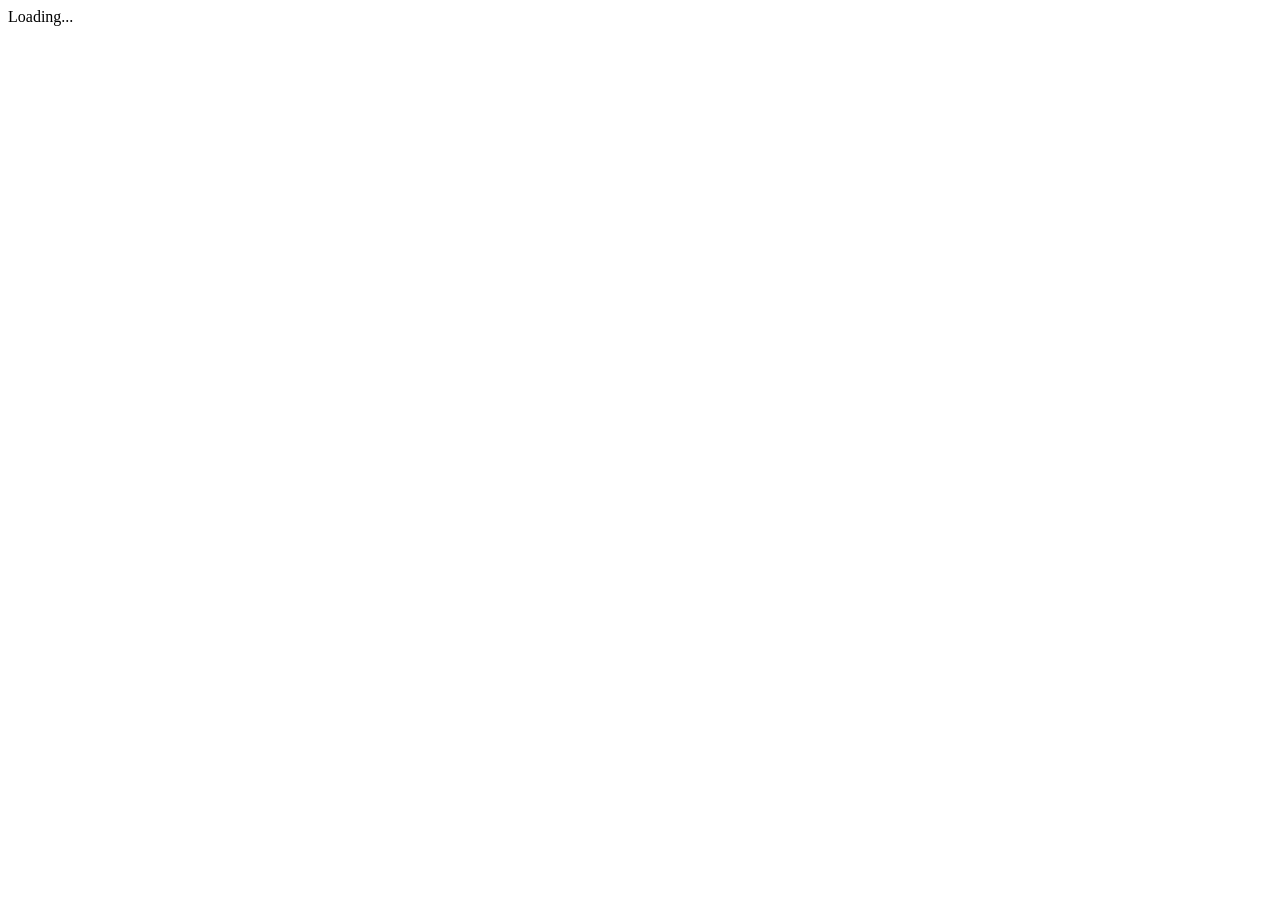
==== games/index.html @ 80ab54c9 "games" ====
<!DOCTYPE html><!--U_ImrHS_w8aAZE3NGITHG--><html lang="en" class="dark"><head><meta charSet="utf-8"/><meta name="viewport" content="width=device-width, initial-scale=1"/><link rel="preload" href="/_next/static/media/0acc7fdf55eb3220-s.p.532ccaa1.woff2" as="font" crossorigin="" type="font/woff2"/><link rel="preload" href="/_next/static/media/0c89a48fa5027cee-s.p.4564287c.woff2" as="font" crossorigin="" type="font/woff2"/><link rel="preload" href="/_next/static/media/70bc3e132a0a741e-s.p.15008bfb.woff2" as="font" crossorigin="" type="font/woff2"/><link rel="stylesheet" href="/_next/static/chunks/ab567a6a15133560.css" data-precedence="next"/><link rel="preload" as="script" fetchPriority="low" href="/_next/static/chunks/2398f8943fb4a990.js"/><script src="/_next/static/chunks/16ac61dd2859dca6.js" async=""></script><script src="/_next/static/chunks/58ada9cc19636d4b.js" async=""></script><script src="/_next/static/chunks/turbopack-75b0f1c78cb4eb0d.js" async=""></script><script src="/_next/static/chunks/5f48b4bd0afe46c5.js" async=""></script><script src="/_next/static/chunks/07bed8b96e168157.js" async=""></script><meta name="next-size-adjust" content=""/><title>Repodle - Daily GitHub Repo Guessing Game</title><meta name="description" content="Guess the daily GitHub repository from the Top 100 most starred. Like Wordle, but for open source projects."/><link rel="icon" href="/favicon.ico?favicon.0b3bf435.ico" sizes="256x256" type="image/x-icon"/><script src="/_next/static/chunks/a6dad97d9634a72d.js" noModule=""></script></head><body class="space_grotesk_d5368fb3-module__2vMLla__variable jetbrains_mono_c0a118da-module__j46zyW__variable orbitron_674d4531-module__SoVaTq__variable antialiased"><div hidden=""><!--$--><!--/$--></div><div class="flex items-center justify-center min-h-screen"><div class="animate-pulse text-muted-foreground font-mono text-sm">Loading...</div></div><!--$--><!--/$--><script src="/_next/static/chunks/2398f8943fb4a990.js" id="_R_" async=""></script><script>(self.__next_f=self.__next_f||[]).push([0])</script><script>self.__next_f.push([1,"1:\"$Sreact.fragment\"\n2:I[55903,[\"/_next/static/chunks/5f48b4bd0afe46c5.js\"],\"default\"]\n3:I[74272,[\"/_next/static/chunks/5f48b4bd0afe46c5.js\"],\"default\"]\n4:I[70264,[\"/_next/static/chunks/07bed8b96e168157.js\"],\"Game\"]\n5:I[42897,[\"/_next/static/chunks/5f48b4bd0afe46c5.js\"],\"OutletBoundary\"]\n6:\"$Sreact.suspense\"\n8:I[42897,[\"/_next/static/chunks/5f48b4bd0afe46c5.js\"],\"ViewportBoundary\"]\na:I[42897,[\"/_next/static/chunks/5f48b4bd0afe46c5.js\"],\"MetadataBoundary\"]\nc:I[85287,[],\"default\"]\n:HL[\"/_next/static/chunks/ab567a6a15133560.css\",\"style\"]\n:HL[\"/_next/static/media/0acc7fdf55eb3220-s.p.532ccaa1.woff2\",\"font\",{\"crossOrigin\":\"\",\"type\":\"font/woff2\"}]\n:HL[\"/_next/static/media/0c89a48fa5027cee-s.p.4564287c.woff2\",\"font\",{\"crossOrigin\":\"\",\"type\":\"font/woff2\"}]\n:HL[\"/_next/static/media/70bc3e132a0a741e-s.p.15008bfb.woff2\",\"font\",{\"crossOrigin\":\"\",\"type\":\"font/woff2\"}]\n"])</script><script>self.__next_f.push([1,"0:{\"P\":null,\"b\":\"U_ImrHS-w8aAZE3NGITHG\",\"c\":[\"\",\"\"],\"q\":\"\",\"i\":false,\"f\":[[[\"\",{\"children\":[\"__PAGE__\",{}]},\"$undefined\",\"$undefined\",true],[[\"$\",\"$1\",\"c\",{\"children\":[[[\"$\",\"link\",\"0\",{\"rel\":\"stylesheet\",\"href\":\"/_next/static/chunks/ab567a6a15133560.css\",\"precedence\":\"next\",\"crossOrigin\":\"$undefined\",\"nonce\":\"$undefined\"}]],[\"$\",\"html\",null,{\"lang\":\"en\",\"className\":\"dark\",\"children\":[\"$\",\"body\",null,{\"className\":\"space_grotesk_d5368fb3-module__2vMLla__variable jetbrains_mono_c0a118da-module__j46zyW__variable orbitron_674d4531-module__SoVaTq__variable antialiased\",\"children\":[\"$\",\"$L2\",null,{\"parallelRouterKey\":\"children\",\"error\":\"$undefined\",\"errorStyles\":\"$undefined\",\"errorScripts\":\"$undefined\",\"template\":[\"$\",\"$L3\",null,{}],\"templateStyles\":\"$undefined\",\"templateScripts\":\"$undefined\",\"notFound\":[[[\"$\",\"title\",null,{\"children\":\"404: This page could not be found.\"}],[\"$\",\"div\",null,{\"style\":{\"fontFamily\":\"system-ui,\\\"Segoe UI\\\",Roboto,Helvetica,Arial,sans-serif,\\\"Apple Color Emoji\\\",\\\"Segoe UI Emoji\\\"\",\"height\":\"100vh\",\"textAlign\":\"center\",\"display\":\"flex\",\"flexDirection\":\"column\",\"alignItems\":\"center\",\"justifyContent\":\"center\"},\"children\":[\"$\",\"div\",null,{\"children\":[[\"$\",\"style\",null,{\"dangerouslySetInnerHTML\":{\"__html\":\"body{color:#000;background:#fff;margin:0}.next-error-h1{border-right:1px solid rgba(0,0,0,.3)}@media (prefers-color-scheme:dark){body{color:#fff;background:#000}.next-error-h1{border-right:1px solid rgba(255,255,255,.3)}}\"}}],[\"$\",\"h1\",null,{\"className\":\"next-error-h1\",\"style\":{\"display\":\"inline-block\",\"margin\":\"0 20px 0 0\",\"padding\":\"0 23px 0 0\",\"fontSize\":24,\"fontWeight\":500,\"verticalAlign\":\"top\",\"lineHeight\":\"49px\"},\"children\":404}],[\"$\",\"div\",null,{\"style\":{\"display\":\"inline-block\"},\"children\":[\"$\",\"h2\",null,{\"style\":{\"fontSize\":14,\"fontWeight\":400,\"lineHeight\":\"49px\",\"margin\":0},\"children\":\"This page could not be found.\"}]}]]}]}]],[]],\"forbidden\":\"$undefined\",\"unauthorized\":\"$undefined\"}]}]}]]}],{\"children\":[[\"$\",\"$1\",\"c\",{\"children\":[[\"$\",\"$L4\",null,{}],[[\"$\",\"script\",\"script-0\",{\"src\":\"/_next/static/chunks/07bed8b96e168157.js\",\"async\":true,\"nonce\":\"$undefined\"}]],[\"$\",\"$L5\",null,{\"children\":[\"$\",\"$6\",null,{\"name\":\"Next.MetadataOutlet\",\"children\":\"$@7\"}]}]]}],{},null,false,false]},null,false,false],[\"$\",\"$1\",\"h\",{\"children\":[null,[\"$\",\"$L8\",null,{\"children\":\"$L9\"}],[\"$\",\"div\",null,{\"hidden\":true,\"children\":[\"$\",\"$La\",null,{\"children\":[\"$\",\"$6\",null,{\"name\":\"Next.Metadata\",\"children\":\"$Lb\"}]}]}],[\"$\",\"meta\",null,{\"name\":\"next-size-adjust\",\"content\":\"\"}]]}],false]],\"m\":\"$undefined\",\"G\":[\"$c\",[]],\"S\":true}\n"])</script><script>self.__next_f.push([1,"9:[[\"$\",\"meta\",\"0\",{\"charSet\":\"utf-8\"}],[\"$\",\"meta\",\"1\",{\"name\":\"viewport\",\"content\":\"width=device-width, initial-scale=1\"}]]\n"])</script><script>self.__next_f.push([1,"d:I[25381,[\"/_next/static/chunks/5f48b4bd0afe46c5.js\"],\"IconMark\"]\n7:null\nb:[[\"$\",\"title\",\"0\",{\"children\":\"Repodle - Daily GitHub Repo Guessing Game\"}],[\"$\",\"meta\",\"1\",{\"name\":\"description\",\"content\":\"Guess the daily GitHub repository from the Top 100 most starred. Like Wordle, but for open source projects.\"}],[\"$\",\"link\",\"2\",{\"rel\":\"icon\",\"href\":\"/favicon.ico?favicon.0b3bf435.ico\",\"sizes\":\"256x256\",\"type\":\"image/x-icon\"}],[\"$\",\"$Ld\",\"3\",{}]]\n"])</script></body></html>
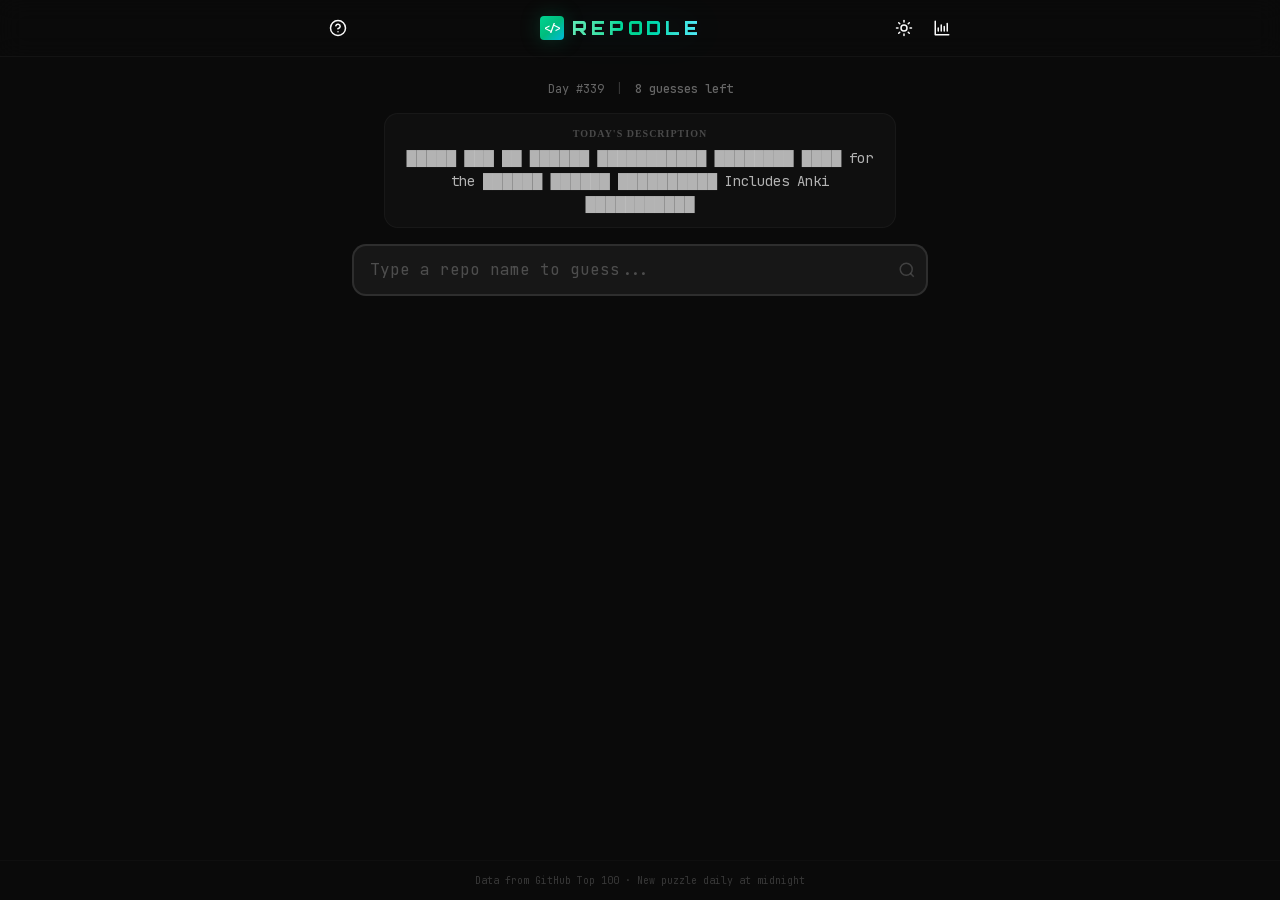
==== commit 2df27bcc: "games" ====
--- a/games/index.html
+++ b/games/index.html
@@ -1 +1 @@
-<!DOCTYPE html><!--U_ImrHS_w8aAZE3NGITHG--><html lang="en" class="dark"><head><meta charSet="utf-8"/><meta name="viewport" content="width=device-width, initial-scale=1"/><link rel="preload" href="/_next/static/media/0acc7fdf55eb3220-s.p.532ccaa1.woff2" as="font" crossorigin="" type="font/woff2"/><link rel="preload" href="/_next/static/media/0c89a48fa5027cee-s.p.4564287c.woff2" as="font" crossorigin="" type="font/woff2"/><link rel="preload" href="/_next/static/media/70bc3e132a0a741e-s.p.15008bfb.woff2" as="font" crossorigin="" type="font/woff2"/><link rel="stylesheet" href="/_next/static/chunks/ab567a6a15133560.css" data-precedence="next"/><link rel="preload" as="script" fetchPriority="low" href="/_next/static/chunks/2398f8943fb4a990.js"/><script src="/_next/static/chunks/16ac61dd2859dca6.js" async=""></script><script src="/_next/static/chunks/58ada9cc19636d4b.js" async=""></script><script src="/_next/static/chunks/turbopack-75b0f1c78cb4eb0d.js" async=""></script><script src="/_next/static/chunks/5f48b4bd0afe46c5.js" async=""></script><script src="/_next/static/chunks/07bed8b96e168157.js" async=""></script><meta name="next-size-adjust" content=""/><title>Repodle - Daily GitHub Repo Guessing Game</title><meta name="description" content="Guess the daily GitHub repository from the Top 100 most starred. Like Wordle, but for open source projects."/><link rel="icon" href="/favicon.ico?favicon.0b3bf435.ico" sizes="256x256" type="image/x-icon"/><script src="/_next/static/chunks/a6dad97d9634a72d.js" noModule=""></script></head><body class="space_grotesk_d5368fb3-module__2vMLla__variable jetbrains_mono_c0a118da-module__j46zyW__variable orbitron_674d4531-module__SoVaTq__variable antialiased"><div hidden=""><!--$--><!--/$--></div><div class="flex items-center justify-center min-h-screen"><div class="animate-pulse text-muted-foreground font-mono text-sm">Loading...</div></div><!--$--><!--/$--><script src="/_next/static/chunks/2398f8943fb4a990.js" id="_R_" async=""></script><script>(self.__next_f=self.__next_f||[]).push([0])</script><script>self.__next_f.push([1,"1:\"$Sreact.fragment\"\n2:I[55903,[\"/_next/static/chunks/5f48b4bd0afe46c5.js\"],\"default\"]\n3:I[74272,[\"/_next/static/chunks/5f48b4bd0afe46c5.js\"],\"default\"]\n4:I[70264,[\"/_next/static/chunks/07bed8b96e168157.js\"],\"Game\"]\n5:I[42897,[\"/_next/static/chunks/5f48b4bd0afe46c5.js\"],\"OutletBoundary\"]\n6:\"$Sreact.suspense\"\n8:I[42897,[\"/_next/static/chunks/5f48b4bd0afe46c5.js\"],\"ViewportBoundary\"]\na:I[42897,[\"/_next/static/chunks/5f48b4bd0afe46c5.js\"],\"MetadataBoundary\"]\nc:I[85287,[],\"default\"]\n:HL[\"/_next/static/chunks/ab567a6a15133560.css\",\"style\"]\n:HL[\"/_next/static/media/0acc7fdf55eb3220-s.p.532ccaa1.woff2\",\"font\",{\"crossOrigin\":\"\",\"type\":\"font/woff2\"}]\n:HL[\"/_next/static/media/0c89a48fa5027cee-s.p.4564287c.woff2\",\"font\",{\"crossOrigin\":\"\",\"type\":\"font/woff2\"}]\n:HL[\"/_next/static/media/70bc3e132a0a741e-s.p.15008bfb.woff2\",\"font\",{\"crossOrigin\":\"\",\"type\":\"font/woff2\"}]\n"])</script><script>self.__next_f.push([1,"0:{\"P\":null,\"b\":\"U_ImrHS-w8aAZE3NGITHG\",\"c\":[\"\",\"\"],\"q\":\"\",\"i\":false,\"f\":[[[\"\",{\"children\":[\"__PAGE__\",{}]},\"$undefined\",\"$undefined\",true],[[\"$\",\"$1\",\"c\",{\"children\":[[[\"$\",\"link\",\"0\",{\"rel\":\"stylesheet\",\"href\":\"/_next/static/chunks/ab567a6a15133560.css\",\"precedence\":\"next\",\"crossOrigin\":\"$undefined\",\"nonce\":\"$undefined\"}]],[\"$\",\"html\",null,{\"lang\":\"en\",\"className\":\"dark\",\"children\":[\"$\",\"body\",null,{\"className\":\"space_grotesk_d5368fb3-module__2vMLla__variable jetbrains_mono_c0a118da-module__j46zyW__variable orbitron_674d4531-module__SoVaTq__variable antialiased\",\"children\":[\"$\",\"$L2\",null,{\"parallelRouterKey\":\"children\",\"error\":\"$undefined\",\"errorStyles\":\"$undefined\",\"errorScripts\":\"$undefined\",\"template\":[\"$\",\"$L3\",null,{}],\"templateStyles\":\"$undefined\",\"templateScripts\":\"$undefined\",\"notFound\":[[[\"$\",\"title\",null,{\"children\":\"404: This page could not be found.\"}],[\"$\",\"div\",null,{\"style\":{\"fontFamily\":\"system-ui,\\\"Segoe UI\\\",Roboto,Helvetica,Arial,sans-serif,\\\"Apple Color Emoji\\\",\\\"Segoe UI Emoji\\\"\",\"height\":\"100vh\",\"textAlign\":\"center\",\"display\":\"flex\",\"flexDirection\":\"column\",\"alignItems\":\"center\",\"justifyContent\":\"center\"},\"children\":[\"$\",\"div\",null,{\"children\":[[\"$\",\"style\",null,{\"dangerouslySetInnerHTML\":{\"__html\":\"body{color:#000;background:#fff;margin:0}.next-error-h1{border-right:1px solid rgba(0,0,0,.3)}@media (prefers-color-scheme:dark){body{color:#fff;background:#000}.next-error-h1{border-right:1px solid rgba(255,255,255,.3)}}\"}}],[\"$\",\"h1\",null,{\"className\":\"next-error-h1\",\"style\":{\"display\":\"inline-block\",\"margin\":\"0 20px 0 0\",\"padding\":\"0 23px 0 0\",\"fontSize\":24,\"fontWeight\":500,\"verticalAlign\":\"top\",\"lineHeight\":\"49px\"},\"children\":404}],[\"$\",\"div\",null,{\"style\":{\"display\":\"inline-block\"},\"children\":[\"$\",\"h2\",null,{\"style\":{\"fontSize\":14,\"fontWeight\":400,\"lineHeight\":\"49px\",\"margin\":0},\"children\":\"This page could not be found.\"}]}]]}]}]],[]],\"forbidden\":\"$undefined\",\"unauthorized\":\"$undefined\"}]}]}]]}],{\"children\":[[\"$\",\"$1\",\"c\",{\"children\":[[\"$\",\"$L4\",null,{}],[[\"$\",\"script\",\"script-0\",{\"src\":\"/_next/static/chunks/07bed8b96e168157.js\",\"async\":true,\"nonce\":\"$undefined\"}]],[\"$\",\"$L5\",null,{\"children\":[\"$\",\"$6\",null,{\"name\":\"Next.MetadataOutlet\",\"children\":\"$@7\"}]}]]}],{},null,false,false]},null,false,false],[\"$\",\"$1\",\"h\",{\"children\":[null,[\"$\",\"$L8\",null,{\"children\":\"$L9\"}],[\"$\",\"div\",null,{\"hidden\":true,\"children\":[\"$\",\"$La\",null,{\"children\":[\"$\",\"$6\",null,{\"name\":\"Next.Metadata\",\"children\":\"$Lb\"}]}]}],[\"$\",\"meta\",null,{\"name\":\"next-size-adjust\",\"content\":\"\"}]]}],false]],\"m\":\"$undefined\",\"G\":[\"$c\",[]],\"S\":true}\n"])</script><script>self.__next_f.push([1,"9:[[\"$\",\"meta\",\"0\",{\"charSet\":\"utf-8\"}],[\"$\",\"meta\",\"1\",{\"name\":\"viewport\",\"content\":\"width=device-width, initial-scale=1\"}]]\n"])</script><script>self.__next_f.push([1,"d:I[25381,[\"/_next/static/chunks/5f48b4bd0afe46c5.js\"],\"IconMark\"]\n7:null\nb:[[\"$\",\"title\",\"0\",{\"children\":\"Repodle - Daily GitHub Repo Guessing Game\"}],[\"$\",\"meta\",\"1\",{\"name\":\"description\",\"content\":\"Guess the daily GitHub repository from the Top 100 most starred. Like Wordle, but for open source projects.\"}],[\"$\",\"link\",\"2\",{\"rel\":\"icon\",\"href\":\"/favicon.ico?favicon.0b3bf435.ico\",\"sizes\":\"256x256\",\"type\":\"image/x-icon\"}],[\"$\",\"$Ld\",\"3\",{}]]\n"])</script></body></html>+<!DOCTYPE html><!--UnxdjFJe_tTE_uUv9CHz0--><html lang="en" class="dark"><head><meta charSet="utf-8"/><meta name="viewport" content="width=device-width, initial-scale=1"/><link rel="preload" href="/games/_next/static/media/0acc7fdf55eb3220-s.p.532ccaa1.woff2" as="font" crossorigin="" type="font/woff2"/><link rel="preload" href="/games/_next/static/media/0c89a48fa5027cee-s.p.4564287c.woff2" as="font" crossorigin="" type="font/woff2"/><link rel="preload" href="/games/_next/static/media/70bc3e132a0a741e-s.p.15008bfb.woff2" as="font" crossorigin="" type="font/woff2"/><link rel="stylesheet" href="/games/_next/static/chunks/ab567a6a15133560.css" data-precedence="next"/><link rel="preload" as="script" fetchPriority="low" href="/games/_next/static/chunks/2398f8943fb4a990.js"/><script src="/games/_next/static/chunks/16ac61dd2859dca6.js" async=""></script><script src="/games/_next/static/chunks/1eaadbcc0beceef2.js" async=""></script><script src="/games/_next/static/chunks/turbopack-86b5e4777e673dd2.js" async=""></script><script src="/games/_next/static/chunks/5f48b4bd0afe46c5.js" async=""></script><script src="/games/_next/static/chunks/07bed8b96e168157.js" async=""></script><meta name="next-size-adjust" content=""/><title>Repodle - Daily GitHub Repo Guessing Game</title><meta name="description" content="Guess the daily GitHub repository from the Top 100 most starred. Like Wordle, but for open source projects."/><link rel="icon" href="/games/favicon.ico?favicon.0b3bf435.ico" sizes="256x256" type="image/x-icon"/><script src="/games/_next/static/chunks/a6dad97d9634a72d.js" noModule=""></script></head><body class="space_grotesk_d5368fb3-module__2vMLla__variable jetbrains_mono_c0a118da-module__j46zyW__variable orbitron_674d4531-module__SoVaTq__variable antialiased"><div hidden=""><!--$--><!--/$--></div><div class="flex items-center justify-center min-h-screen"><div class="animate-pulse text-muted-foreground font-mono text-sm">Loading...</div></div><!--$--><!--/$--><script src="/games/_next/static/chunks/2398f8943fb4a990.js" id="_R_" async=""></script><script>(self.__next_f=self.__next_f||[]).push([0])</script><script>self.__next_f.push([1,"1:\"$Sreact.fragment\"\n2:I[55903,[\"/games/_next/static/chunks/5f48b4bd0afe46c5.js\"],\"default\"]\n3:I[74272,[\"/games/_next/static/chunks/5f48b4bd0afe46c5.js\"],\"default\"]\n4:I[70264,[\"/games/_next/static/chunks/07bed8b96e168157.js\"],\"Game\"]\n5:I[42897,[\"/games/_next/static/chunks/5f48b4bd0afe46c5.js\"],\"OutletBoundary\"]\n6:\"$Sreact.suspense\"\n8:I[42897,[\"/games/_next/static/chunks/5f48b4bd0afe46c5.js\"],\"ViewportBoundary\"]\na:I[42897,[\"/games/_next/static/chunks/5f48b4bd0afe46c5.js\"],\"MetadataBoundary\"]\nc:I[85287,[],\"default\"]\n:HL[\"/games/_next/static/chunks/ab567a6a15133560.css\",\"style\"]\n:HL[\"/games/_next/static/media/0acc7fdf55eb3220-s.p.532ccaa1.woff2\",\"font\",{\"crossOrigin\":\"\",\"type\":\"font/woff2\"}]\n:HL[\"/games/_next/static/media/0c89a48fa5027cee-s.p.4564287c.woff2\",\"font\",{\"crossOrigin\":\"\",\"type\":\"font/woff2\"}]\n:HL[\"/games/_next/static/media/70bc3e132a0a741e-s.p.15008bfb.woff2\",\"font\",{\"crossOrigin\":\"\",\"type\":\"font/woff2\"}]\n"])</script><script>self.__next_f.push([1,"0:{\"P\":null,\"b\":\"UnxdjFJe-tTE_uUv9CHz0\",\"c\":[\"\",\"\"],\"q\":\"\",\"i\":false,\"f\":[[[\"\",{\"children\":[\"__PAGE__\",{}]},\"$undefined\",\"$undefined\",true],[[\"$\",\"$1\",\"c\",{\"children\":[[[\"$\",\"link\",\"0\",{\"rel\":\"stylesheet\",\"href\":\"/games/_next/static/chunks/ab567a6a15133560.css\",\"precedence\":\"next\",\"crossOrigin\":\"$undefined\",\"nonce\":\"$undefined\"}]],[\"$\",\"html\",null,{\"lang\":\"en\",\"className\":\"dark\",\"children\":[\"$\",\"body\",null,{\"className\":\"space_grotesk_d5368fb3-module__2vMLla__variable jetbrains_mono_c0a118da-module__j46zyW__variable orbitron_674d4531-module__SoVaTq__variable antialiased\",\"children\":[\"$\",\"$L2\",null,{\"parallelRouterKey\":\"children\",\"error\":\"$undefined\",\"errorStyles\":\"$undefined\",\"errorScripts\":\"$undefined\",\"template\":[\"$\",\"$L3\",null,{}],\"templateStyles\":\"$undefined\",\"templateScripts\":\"$undefined\",\"notFound\":[[[\"$\",\"title\",null,{\"children\":\"404: This page could not be found.\"}],[\"$\",\"div\",null,{\"style\":{\"fontFamily\":\"system-ui,\\\"Segoe UI\\\",Roboto,Helvetica,Arial,sans-serif,\\\"Apple Color Emoji\\\",\\\"Segoe UI Emoji\\\"\",\"height\":\"100vh\",\"textAlign\":\"center\",\"display\":\"flex\",\"flexDirection\":\"column\",\"alignItems\":\"center\",\"justifyContent\":\"center\"},\"children\":[\"$\",\"div\",null,{\"children\":[[\"$\",\"style\",null,{\"dangerouslySetInnerHTML\":{\"__html\":\"body{color:#000;background:#fff;margin:0}.next-error-h1{border-right:1px solid rgba(0,0,0,.3)}@media (prefers-color-scheme:dark){body{color:#fff;background:#000}.next-error-h1{border-right:1px solid rgba(255,255,255,.3)}}\"}}],[\"$\",\"h1\",null,{\"className\":\"next-error-h1\",\"style\":{\"display\":\"inline-block\",\"margin\":\"0 20px 0 0\",\"padding\":\"0 23px 0 0\",\"fontSize\":24,\"fontWeight\":500,\"verticalAlign\":\"top\",\"lineHeight\":\"49px\"},\"children\":404}],[\"$\",\"div\",null,{\"style\":{\"display\":\"inline-block\"},\"children\":[\"$\",\"h2\",null,{\"style\":{\"fontSize\":14,\"fontWeight\":400,\"lineHeight\":\"49px\",\"margin\":0},\"children\":\"This page could not be found.\"}]}]]}]}]],[]],\"forbidden\":\"$undefined\",\"unauthorized\":\"$undefined\"}]}]}]]}],{\"children\":[[\"$\",\"$1\",\"c\",{\"children\":[[\"$\",\"$L4\",null,{}],[[\"$\",\"script\",\"script-0\",{\"src\":\"/games/_next/static/chunks/07bed8b96e168157.js\",\"async\":true,\"nonce\":\"$undefined\"}]],[\"$\",\"$L5\",null,{\"children\":[\"$\",\"$6\",null,{\"name\":\"Next.MetadataOutlet\",\"children\":\"$@7\"}]}]]}],{},null,false,false]},null,false,false],[\"$\",\"$1\",\"h\",{\"children\":[null,[\"$\",\"$L8\",null,{\"children\":\"$L9\"}],[\"$\",\"div\",null,{\"hidden\":true,\"children\":[\"$\",\"$La\",null,{\"children\":[\"$\",\"$6\",null,{\"name\":\"Next.Metadata\",\"children\":\"$Lb\"}]}]}],[\"$\",\"meta\",null,{\"name\":\"next-size-adjust\",\"content\":\"\"}]]}],false]],\"m\":\"$undefined\",\"G\":[\"$c\",[]],\"S\":true}\n"])</script><script>self.__next_f.push([1,"9:[[\"$\",\"meta\",\"0\",{\"charSet\":\"utf-8\"}],[\"$\",\"meta\",\"1\",{\"name\":\"viewport\",\"content\":\"width=device-width, initial-scale=1\"}]]\n"])</script><script>self.__next_f.push([1,"d:I[25381,[\"/games/_next/static/chunks/5f48b4bd0afe46c5.js\"],\"IconMark\"]\n7:null\nb:[[\"$\",\"title\",\"0\",{\"children\":\"Repodle - Daily GitHub Repo Guessing Game\"}],[\"$\",\"meta\",\"1\",{\"name\":\"description\",\"content\":\"Guess the daily GitHub repository from the Top 100 most starred. Like Wordle, but for open source projects.\"}],[\"$\",\"link\",\"2\",{\"rel\":\"icon\",\"href\":\"/games/favicon.ico?favicon.0b3bf435.ico\",\"sizes\":\"256x256\",\"type\":\"image/x-icon\"}],[\"$\",\"$Ld\",\"3\",{}]]\n"])</script></body></html>
--- a/games/_next/static/chunks/ab567a6a15133560.css
+++ b/games/_next/static/chunks/ab567a6a15133560.css
@@ -0,0 +1,4 @@
+@font-face{font-family:Space Grotesk;font-style:normal;font-weight:300 700;font-display:swap;src:url(../media/32687112bd2dd8db-s.cfdd66c2.woff2)format("woff2");unicode-range:U+102-103,U+110-111,U+128-129,U+168-169,U+1A0-1A1,U+1AF-1B0,U+300-301,U+303-304,U+308-309,U+323,U+329,U+1EA0-1EF9,U+20AB}@font-face{font-family:Space Grotesk;font-style:normal;font-weight:300 700;font-display:swap;src:url(../media/28868e710e86be81-s.c30238d4.woff2)format("woff2");unicode-range:U+100-2BA,U+2BD-2C5,U+2C7-2CC,U+2CE-2D7,U+2DD-2FF,U+304,U+308,U+329,U+1D00-1DBF,U+1E00-1E9F,U+1EF2-1EFF,U+2020,U+20A0-20AB,U+20AD-20C0,U+2113,U+2C60-2C7F,U+A720-A7FF}@font-face{font-family:Space Grotesk;font-style:normal;font-weight:300 700;font-display:swap;src:url(../media/0c89a48fa5027cee-s.p.4564287c.woff2)format("woff2");unicode-range:U+??,U+131,U+152-153,U+2BB-2BC,U+2C6,U+2DA,U+2DC,U+304,U+308,U+329,U+2000-206F,U+20AC,U+2122,U+2191,U+2193,U+2212,U+2215,U+FEFF,U+FFFD}@font-face{font-family:Space Grotesk Fallback;src:local(Arial);ascent-override:89.71%;descent-override:26.62%;line-gap-override:0.0%;size-adjust:109.69%}.space_grotesk_d5368fb3-module__2vMLla__className{font-family:Space Grotesk,Space Grotesk Fallback;font-style:normal}.space_grotesk_d5368fb3-module__2vMLla__variable{--font-geist-sans:"Space Grotesk","Space Grotesk Fallback"}
+@font-face{font-family:JetBrains Mono;font-style:normal;font-weight:100 800;font-display:swap;src:url(../media/13bf9871fe164e7f-s.f2220059.woff2)format("woff2");unicode-range:U+460-52F,U+1C80-1C8A,U+20B4,U+2DE0-2DFF,U+A640-A69F,U+FE2E-FE2F}@font-face{font-family:JetBrains Mono;font-style:normal;font-weight:100 800;font-display:swap;src:url(../media/cc545e633e20c56d-s.f6f1950f.woff2)format("woff2");unicode-range:U+301,U+400-45F,U+490-491,U+4B0-4B1,U+2116}@font-face{font-family:JetBrains Mono;font-style:normal;font-weight:100 800;font-display:swap;src:url(../media/71b036adf157cdcf-s.bd5f4d11.woff2)format("woff2");unicode-range:U+370-377,U+37A-37F,U+384-38A,U+38C,U+38E-3A1,U+3A3-3FF}@font-face{font-family:JetBrains Mono;font-style:normal;font-weight:100 800;font-display:swap;src:url(../media/89b21bb081cb7469-s.51c18f09.woff2)format("woff2");unicode-range:U+102-103,U+110-111,U+128-129,U+168-169,U+1A0-1A1,U+1AF-1B0,U+300-301,U+303-304,U+308-309,U+323,U+329,U+1EA0-1EF9,U+20AB}@font-face{font-family:JetBrains Mono;font-style:normal;font-weight:100 800;font-display:swap;src:url(../media/3fe682a82f50d426-s.23358719.woff2)format("woff2");unicode-range:U+100-2BA,U+2BD-2C5,U+2C7-2CC,U+2CE-2D7,U+2DD-2FF,U+304,U+308,U+329,U+1D00-1DBF,U+1E00-1E9F,U+1EF2-1EFF,U+2020,U+20A0-20AB,U+20AD-20C0,U+2113,U+2C60-2C7F,U+A720-A7FF}@font-face{font-family:JetBrains Mono;font-style:normal;font-weight:100 800;font-display:swap;src:url(../media/70bc3e132a0a741e-s.p.15008bfb.woff2)format("woff2");unicode-range:U+??,U+131,U+152-153,U+2BB-2BC,U+2C6,U+2DA,U+2DC,U+304,U+308,U+329,U+2000-206F,U+20AC,U+2122,U+2191,U+2193,U+2212,U+2215,U+FEFF,U+FFFD}@font-face{font-family:JetBrains Mono Fallback;src:local(Arial);ascent-override:75.79%;descent-override:22.29%;line-gap-override:0.0%;size-adjust:134.59%}.jetbrains_mono_c0a118da-module__j46zyW__className{font-family:JetBrains Mono,JetBrains Mono Fallback;font-style:normal}.jetbrains_mono_c0a118da-module__j46zyW__variable{--font-geist-mono:"JetBrains Mono","JetBrains Mono Fallback"}
+@font-face{font-family:Orbitron;font-style:normal;font-weight:400 900;font-display:swap;src:url(../media/0acc7fdf55eb3220-s.p.532ccaa1.woff2)format("woff2");unicode-range:U+??,U+131,U+152-153,U+2BB-2BC,U+2C6,U+2DA,U+2DC,U+304,U+308,U+329,U+2000-206F,U+20AC,U+2122,U+2191,U+2193,U+2212,U+2215,U+FEFF,U+FFFD}@font-face{font-family:Orbitron Fallback;src:local(Arial);ascent-override:81.5%;descent-override:19.59%;line-gap-override:0.0%;size-adjust:124.05%}.orbitron_674d4531-module__SoVaTq__className{font-family:Orbitron,Orbitron Fallback;font-style:normal}.orbitron_674d4531-module__SoVaTq__variable{--font-orbitron:"Orbitron","Orbitron Fallback"}
+@layer properties{@supports (((-webkit-hyphens:none)) and (not (margin-trim:inline))) or ((-moz-orient:inline) and (not (color:rgb(from red r g b)))){*,:before,:after,::backdrop{--tw-translate-x:0;--tw-translate-y:0;--tw-translate-z:0;--tw-space-y-reverse:0;--tw-border-style:solid;--tw-gradient-position:initial;--tw-gradient-from:#0000;--tw-gradient-via:#0000;--tw-gradient-to:#0000;--tw-gradient-stops:initial;--tw-gradient-via-stops:initial;--tw-gradient-from-position:0%;--tw-gradient-via-position:50%;--tw-gradient-to-position:100%;--tw-leading:initial;--tw-font-weight:initial;--tw-tracking:initial;--tw-shadow:0 0 #0000;--tw-shadow-color:initial;--tw-shadow-alpha:100%;--tw-inset-shadow:0 0 #0000;--tw-inset-shadow-color:initial;--tw-inset-shadow-alpha:100%;--tw-ring-color:initial;--tw-ring-shadow:0 0 #0000;--tw-inset-ring-color:initial;--tw-inset-ring-shadow:0 0 #0000;--tw-ring-inset:initial;--tw-ring-offset-width:0px;--tw-ring-offset-color:#fff;--tw-ring-offset-shadow:0 0 #0000;--tw-outline-style:solid;--tw-blur:initial;--tw-brightness:initial;--tw-contrast:initial;--tw-grayscale:initial;--tw-hue-rotate:initial;--tw-invert:initial;--tw-opacity:initial;--tw-saturate:initial;--tw-sepia:initial;--tw-drop-shadow:initial;--tw-drop-shadow-color:initial;--tw-drop-shadow-alpha:100%;--tw-drop-shadow-size:initial;--tw-backdrop-blur:initial;--tw-backdrop-brightness:initial;--tw-backdrop-contrast:initial;--tw-backdrop-grayscale:initial;--tw-backdrop-hue-rotate:initial;--tw-backdrop-invert:initial;--tw-backdrop-opacity:initial;--tw-backdrop-saturate:initial;--tw-backdrop-sepia:initial;--tw-duration:initial;--tw-animation-delay:0s;--tw-animation-direction:normal;--tw-animation-duration:initial;--tw-animation-fill-mode:none;--tw-animation-iteration-count:1;--tw-enter-blur:0;--tw-enter-opacity:1;--tw-enter-rotate:0;--tw-enter-scale:1;--tw-enter-translate-x:0;--tw-enter-translate-y:0;--tw-exit-blur:0;--tw-exit-opacity:1;--tw-exit-rotate:0;--tw-exit-scale:1;--tw-exit-translate-x:0;--tw-exit-translate-y:0}}}@layer theme{:root,:host{--color-red-400:#ff6568;--color-red-500:#fb2c36;--color-red-600:#e40014;--color-amber-500:#f99c00;--color-amber-600:#dd7400;--color-emerald-300:#5ee9b5;--color-emerald-400:#00d294;--color-emerald-500:#00bb7f;--color-emerald-600:#009767;--color-cyan-300:#53eafd;--color-cyan-500:#00b7d7;--color-zinc-500:#71717b;--color-zinc-800:#27272a;--color-black:#000;--color-white:#fff;--spacing:.25rem;--container-sm:24rem;--container-md:28rem;--container-lg:32rem;--container-xl:36rem;--container-2xl:42rem;--text-xs:.75rem;--text-xs--line-height:calc(1/.75);--text-sm:.875rem;--text-sm--line-height:calc(1.25/.875);--text-base:1rem;--text-base--line-height:calc(1.5/1);--text-lg:1.125rem;--text-lg--line-height:calc(1.75/1.125);--text-xl:1.25rem;--text-xl--line-height:calc(1.75/1.25);--text-2xl:1.5rem;--text-2xl--line-height:calc(2/1.5);--font-weight-medium:500;--font-weight-semibold:600;--font-weight-bold:700;--font-weight-black:900;--tracking-wider:.05em;--tracking-widest:.1em;--leading-tight:1.25;--leading-relaxed:1.625;--radius-md:calc(var(--radius)*.8);--animate-pulse:pulse 2s cubic-bezier(.4,0,.6,1)infinite;--blur-xs:4px;--blur-sm:8px;--blur-md:12px;--default-transition-duration:.15s;--default-transition-timing-function:cubic-bezier(.4,0,.2,1);--default-font-family:var(--font-geist-sans);--default-mono-font-family:var(--font-geist-mono)}@supports (color:lab(0% 0 0)){:root,:host{--color-red-400:lab(63.7053% 60.745 31.3109);--color-red-500:lab(55.4814% 75.0732 48.8528);--color-red-600:lab(48.4493% 77.4328 61.5452);--color-amber-500:lab(72.7183% 31.8672 97.9407);--color-amber-600:lab(60.3514% 40.5624 87.1228);--color-emerald-300:lab(83.9203% -48.7124 13.8849);--color-emerald-400:lab(75.0771% -60.7313 19.4147);--color-emerald-500:lab(66.9756% -58.27 19.5419);--color-emerald-600:lab(55.0481% -49.9246 15.93);--color-cyan-300:lab(85.3886% -36.7636 -21.5716);--color-cyan-500:lab(67.805% -35.3952 -30.2018);--color-zinc-500:lab(47.8878% 1.65477 -5.77283);--color-zinc-800:lab(15.7305% .613764 -2.16959)}}}@layer base{*,:after,:before,::backdrop{box-sizing:border-box;border:0 solid;margin:0;padding:0}::file-selector-button{box-sizing:border-box;border:0 solid;margin:0;padding:0}html,:host{-webkit-text-size-adjust:100%;tab-size:4;line-height:1.5;font-family:var(--default-font-family,ui-sans-serif,system-ui,sans-serif,"Apple Color Emoji","Segoe UI Emoji","Segoe UI Symbol","Noto Color Emoji");font-feature-settings:var(--default-font-feature-settings,normal);font-variation-settings:var(--default-font-variation-settings,normal);-webkit-tap-highlight-color:transparent}hr{height:0;color:inherit;border-top-width:1px}abbr:where([title]){-webkit-text-decoration:underline dotted;text-decoration:underline dotted}h1,h2,h3,h4,h5,h6{font-size:inherit;font-weight:inherit}a{color:inherit;-webkit-text-decoration:inherit;-webkit-text-decoration:inherit;-webkit-text-decoration:inherit;-webkit-text-decoration:inherit;text-decoration:inherit}b,strong{font-weight:bolder}code,kbd,samp,pre{font-family:var(--default-mono-font-family,ui-monospace,SFMono-Regular,Menlo,Monaco,Consolas,"Liberation Mono","Courier New",monospace);font-feature-settings:var(--default-mono-font-feature-settings,normal);font-variation-settings:var(--default-mono-font-variation-settings,normal);font-size:1em}small{font-size:80%}sub,sup{vertical-align:baseline;font-size:75%;line-height:0;position:relative}sub{bottom:-.25em}sup{top:-.5em}table{text-indent:0;border-color:inherit;border-collapse:collapse}:-moz-focusring{outline:auto}progress{vertical-align:baseline}summary{display:list-item}ol,ul,menu{list-style:none}img,svg,video,canvas,audio,iframe,embed,object{vertical-align:middle;display:block}img,video{max-width:100%;height:auto}button,input,select,optgroup,textarea{font:inherit;font-feature-settings:inherit;font-variation-settings:inherit;letter-spacing:inherit;color:inherit;opacity:1;background-color:#0000;border-radius:0}::file-selector-button{font:inherit;font-feature-settings:inherit;font-variation-settings:inherit;letter-spacing:inherit;color:inherit;opacity:1;background-color:#0000;border-radius:0}:where(select:is([multiple],[size])) optgroup{font-weight:bolder}:where(select:is([multiple],[size])) optgroup option{padding-inline-start:20px}::file-selector-button{margin-inline-end:4px}::placeholder{opacity:1}@supports (not ((-webkit-appearance:-apple-pay-button))) or (contain-intrinsic-size:1px){::placeholder{color:currentColor}@supports (color:color-mix(in lab, red, red)){::placeholder{color:color-mix(in oklab,currentcolor 50%,transparent)}}}textarea{resize:vertical}::-webkit-search-decoration{-webkit-appearance:none}::-webkit-date-and-time-value{min-height:1lh;text-align:inherit}::-webkit-datetime-edit{display:inline-flex}::-webkit-datetime-edit-fields-wrapper{padding:0}::-webkit-datetime-edit{padding-block:0}::-webkit-datetime-edit-year-field{padding-block:0}::-webkit-datetime-edit-month-field{padding-block:0}::-webkit-datetime-edit-day-field{padding-block:0}::-webkit-datetime-edit-hour-field{padding-block:0}::-webkit-datetime-edit-minute-field{padding-block:0}::-webkit-datetime-edit-second-field{padding-block:0}::-webkit-datetime-edit-millisecond-field{padding-block:0}::-webkit-datetime-edit-meridiem-field{padding-block:0}::-webkit-calendar-picker-indicator{line-height:1}:-moz-ui-invalid{box-shadow:none}button,input:where([type=button],[type=reset],[type=submit]){appearance:button}::file-selector-button{appearance:button}::-webkit-inner-spin-button{height:auto}::-webkit-outer-spin-button{height:auto}[hidden]:where(:not([hidden=until-found])){display:none!important}*{border-color:var(--border);outline-color:var(--ring)}@supports (color:color-mix(in lab, red, red)){*{outline-color:color-mix(in oklab,var(--ring)50%,transparent)}}body{background-color:var(--background);color:var(--foreground)}html{scroll-behavior:smooth;font-family:var(--font-geist-sans)}}@layer components;@layer utilities{.sr-only{clip-path:inset(50%);white-space:nowrap;border-width:0;width:1px;height:1px;margin:-1px;padding:0;position:absolute;overflow:hidden}.absolute{position:absolute}.fixed{position:fixed}.relative{position:relative}.sticky{position:sticky}.-inset-0\.5{inset:calc(var(--spacing)*-.5)}.inset-0{inset:calc(var(--spacing)*0)}.start{inset-inline-start:var(--spacing)}.top-0{top:calc(var(--spacing)*0)}.top-1\/2{top:50%}.top-1\/3{top:33.3333%}.top-2{top:calc(var(--spacing)*2)}.right-2{right:calc(var(--spacing)*2)}.right-3{right:calc(var(--spacing)*3)}.left-1\/2{left:50%}.isolate{isolation:isolate}.z-40{z-index:40}.z-50{z-index:50}.order-first{order:-9999}.order-last{order:9999}.-mx-1{margin-inline:calc(var(--spacing)*-1)}.-mx-4{margin-inline:calc(var(--spacing)*-4)}.mx-auto{margin-inline:auto}.mt-1{margin-top:calc(var(--spacing)*1)}.mt-2{margin-top:calc(var(--spacing)*2)}.mt-3{margin-top:calc(var(--spacing)*3)}.-mb-4{margin-bottom:calc(var(--spacing)*-4)}.mb-0\.5{margin-bottom:calc(var(--spacing)*.5)}.mb-1\.5{margin-bottom:calc(var(--spacing)*1.5)}.ml-0\.5{margin-left:calc(var(--spacing)*.5)}.ml-auto{margin-left:auto}.no-scrollbar{-ms-overflow-style:none;scrollbar-width:none}.no-scrollbar::-webkit-scrollbar{display:none}.block{display:block}.flex{display:flex}.grid{display:grid}.inline-block{display:inline-block}.inline-flex{display:inline-flex}.field-sizing-content{field-sizing:content}.size-4{width:calc(var(--spacing)*4);height:calc(var(--spacing)*4)}.size-6{width:calc(var(--spacing)*6);height:calc(var(--spacing)*6)}.size-7{width:calc(var(--spacing)*7);height:calc(var(--spacing)*7)}.size-8{width:calc(var(--spacing)*8);height:calc(var(--spacing)*8)}.size-9{width:calc(var(--spacing)*9);height:calc(var(--spacing)*9)}.size-full{width:100%;height:100%}.h-2{height:calc(var(--spacing)*2)}.h-5{height:calc(var(--spacing)*5)}.h-6{height:calc(var(--spacing)*6)}.h-7{height:calc(var(--spacing)*7)}.h-8{height:calc(var(--spacing)*8)}.h-8\!{height:calc(var(--spacing)*8)!important}.h-9{height:calc(var(--spacing)*9)}.h-14{height:calc(var(--spacing)*14)}.h-auto{height:auto}.h-px{height:1px}.max-h-72{max-height:calc(var(--spacing)*72)}.min-h-16{min-height:calc(var(--spacing)*16)}.min-h-\[52px\]{min-height:52px}.min-h-screen{min-height:100vh}.w-2{width:calc(var(--spacing)*2)}.w-3{width:calc(var(--spacing)*3)}.w-5{width:calc(var(--spacing)*5)}.w-6{width:calc(var(--spacing)*6)}.w-8{width:calc(var(--spacing)*8)}.w-9{width:calc(var(--spacing)*9)}.w-72{width:calc(var(--spacing)*72)}.w-fit{width:fit-content}.w-full{width:100%}.max-w-2xl{max-width:var(--container-2xl)}.max-w-\[calc\(100\%-2rem\)\]{max-width:calc(100% - 2rem)}.max-w-lg{max-width:var(--container-lg)}.max-w-xl{max-width:var(--container-xl)}.min-w-0{min-width:calc(var(--spacing)*0)}.min-w-\[20px\]{min-width:20px}.flex-1{flex:1}.shrink-0{flex-shrink:0}.grow{flex-grow:1}.origin-\(--transform-origin\){transform-origin:var(--transform-origin)}.-translate-x-1\/2{--tw-translate-x:calc(calc(1/2*100%)*-1);translate:var(--tw-translate-x)var(--tw-translate-y)}.-translate-y-1\/2{--tw-translate-y:calc(calc(1/2*100%)*-1);translate:var(--tw-translate-x)var(--tw-translate-y)}.translate-y-0{--tw-translate-y:calc(var(--spacing)*0);translate:var(--tw-translate-x)var(--tw-translate-y)}.animate-pulse{animation:var(--animate-pulse)}.cursor-default{cursor:default}.cursor-not-allowed{cursor:not-allowed}.cursor-text{cursor:text}.touch-none{touch-action:none}.resize-none{resize:none}.scroll-py-1{scroll-padding-block:calc(var(--spacing)*1)}.list-inside{list-style-position:inside}.list-disc{list-style-type:disc}.grid-cols-4{grid-template-columns:repeat(4,minmax(0,1fr))}.grid-cols-6{grid-template-columns:repeat(6,minmax(0,1fr))}.flex-col{flex-direction:column}.flex-col-reverse{flex-direction:column-reverse}.items-center{align-items:center}.justify-between{justify-content:space-between}.justify-center{justify-content:center}.justify-end{justify-content:flex-end}.justify-start{justify-content:flex-start}.gap-0\.5{gap:calc(var(--spacing)*.5)}.gap-1{gap:calc(var(--spacing)*1)}.gap-1\.5{gap:calc(var(--spacing)*1.5)}.gap-2{gap:calc(var(--spacing)*2)}.gap-2\.5{gap:calc(var(--spacing)*2.5)}.gap-3{gap:calc(var(--spacing)*3)}.gap-4{gap:calc(var(--spacing)*4)}:where(.space-y-1>:not(:last-child)){--tw-space-y-reverse:0;margin-block-start:calc(calc(var(--spacing)*1)*var(--tw-space-y-reverse));margin-block-end:calc(calc(var(--spacing)*1)*calc(1 - var(--tw-space-y-reverse)))}:where(.space-y-1\.5>:not(:last-child)){--tw-space-y-reverse:0;margin-block-start:calc(calc(var(--spacing)*1.5)*var(--tw-space-y-reverse));margin-block-end:calc(calc(var(--spacing)*1.5)*calc(1 - var(--tw-space-y-reverse)))}:where(.space-y-2>:not(:last-child)){--tw-space-y-reverse:0;margin-block-start:calc(calc(var(--spacing)*2)*var(--tw-space-y-reverse));margin-block-end:calc(calc(var(--spacing)*2)*calc(1 - var(--tw-space-y-reverse)))}:where(.space-y-3>:not(:last-child)){--tw-space-y-reverse:0;margin-block-start:calc(calc(var(--spacing)*3)*var(--tw-space-y-reverse));margin-block-end:calc(calc(var(--spacing)*3)*calc(1 - var(--tw-space-y-reverse)))}:where(.space-y-4>:not(:last-child)){--tw-space-y-reverse:0;margin-block-start:calc(calc(var(--spacing)*4)*var(--tw-space-y-reverse));margin-block-end:calc(calc(var(--spacing)*4)*calc(1 - var(--tw-space-y-reverse)))}.truncate{text-overflow:ellipsis;white-space:nowrap;overflow:hidden}.overflow-hidden{overflow:hidden}.overflow-x-hidden{overflow-x:hidden}.overflow-y-auto{overflow-y:auto}.rounded{border-radius:.25rem}.rounded-4xl{border-radius:calc(var(--radius)*2.6)}.rounded-\[calc\(var\(--radius\)-3px\)\]{border-radius:calc(var(--radius) - 3px)}.rounded-\[inherit\]{border-radius:inherit}.rounded-\[min\(var\(--radius-md\)\,10px\)\]{border-radius:min(var(--radius-md),10px)}.rounded-\[min\(var\(--radius-md\)\,12px\)\]{border-radius:min(var(--radius-md),12px)}.rounded-full{border-radius:3.40282e38px}.rounded-lg{border-radius:var(--radius)}.rounded-lg\!{border-radius:var(--radius)!important}.rounded-md{border-radius:calc(var(--radius)*.8)}.rounded-none{border-radius:0}.rounded-sm{border-radius:calc(var(--radius)*.6)}.rounded-xl{border-radius:calc(var(--radius)*1.4)}.rounded-xl\!{border-radius:calc(var(--radius)*1.4)!important}.rounded-b-xl{border-bottom-right-radius:calc(var(--radius)*1.4);border-bottom-left-radius:calc(var(--radius)*1.4)}.border{border-style:var(--tw-border-style);border-width:1px}.border-0{border-style:var(--tw-border-style);border-width:0}.border-2{border-style:var(--tw-border-style);border-width:2px}.border-t{border-top-style:var(--tw-border-style);border-top-width:1px}.border-b{border-bottom-style:var(--tw-border-style);border-bottom-width:1px}.border-amber-600{border-color:var(--color-amber-600)}.border-border,.border-border\/20{border-color:var(--border)}@supports (color:color-mix(in lab, red, red)){.border-border\/20{border-color:color-mix(in oklab,var(--border)20%,transparent)}}.border-border\/30{border-color:var(--border)}@supports (color:color-mix(in lab, red, red)){.border-border\/30{border-color:color-mix(in oklab,var(--border)30%,transparent)}}.border-border\/40{border-color:var(--border)}@supports (color:color-mix(in lab, red, red)){.border-border\/40{border-color:color-mix(in oklab,var(--border)40%,transparent)}}.border-emerald-500\/20{border-color:#00bb7f33}@supports (color:color-mix(in lab, red, red)){.border-emerald-500\/20{border-color:color-mix(in oklab,var(--color-emerald-500)20%,transparent)}}.border-emerald-600{border-color:var(--color-emerald-600)}.border-input,.border-input\/30{border-color:var(--input)}@supports (color:color-mix(in lab, red, red)){.border-input\/30{border-color:color-mix(in oklab,var(--input)30%,transparent)}}.border-red-500\/20{border-color:#fb2c3633}@supports (color:color-mix(in lab, red, red)){.border-red-500\/20{border-color:color-mix(in oklab,var(--color-red-500)20%,transparent)}}.border-transparent{border-color:#0000}.bg-amber-500{background-color:var(--color-amber-500)}.bg-amber-500\/90{background-color:#f99c00e6}@supports (color:color-mix(in lab, red, red)){.bg-amber-500\/90{background-color:color-mix(in oklab,var(--color-amber-500)90%,transparent)}}.bg-background,.bg-background\/90{background-color:var(--background)}@supports (color:color-mix(in lab, red, red)){.bg-background\/90{background-color:color-mix(in oklab,var(--background)90%,transparent)}}.bg-black\/10{background-color:#0000001a}@supports (color:color-mix(in lab, red, red)){.bg-black\/10{background-color:color-mix(in oklab,var(--color-black)10%,transparent)}}.bg-border{background-color:var(--border)}.bg-card,.bg-card\/50{background-color:var(--card)}@supports (color:color-mix(in lab, red, red)){.bg-card\/50{background-color:color-mix(in oklab,var(--card)50%,transparent)}}.bg-destructive\/10{background-color:var(--destructive)}@supports (color:color-mix(in lab, red, red)){.bg-destructive\/10{background-color:color-mix(in oklab,var(--destructive)10%,transparent)}}.bg-emerald-500{background-color:var(--color-emerald-500)}.bg-emerald-500\/5{background-color:#00bb7f0d}@supports (color:color-mix(in lab, red, red)){.bg-emerald-500\/5{background-color:color-mix(in oklab,var(--color-emerald-500)5%,transparent)}}.bg-emerald-500\/10{background-color:#00bb7f1a}@supports (color:color-mix(in lab, red, red)){.bg-emerald-500\/10{background-color:color-mix(in oklab,var(--color-emerald-500)10%,transparent)}}.bg-emerald-500\/80{background-color:#00bb7fcc}@supports (color:color-mix(in lab, red, red)){.bg-emerald-500\/80{background-color:color-mix(in oklab,var(--color-emerald-500)80%,transparent)}}.bg-emerald-500\/90{background-color:#00bb7fe6}@supports (color:color-mix(in lab, red, red)){.bg-emerald-500\/90{background-color:color-mix(in oklab,var(--color-emerald-500)90%,transparent)}}.bg-input\/30{background-color:var(--input)}@supports (color:color-mix(in lab, red, red)){.bg-input\/30{background-color:color-mix(in oklab,var(--input)30%,transparent)}}.bg-muted-foreground\/10{background-color:var(--muted-foreground)}@supports (color:color-mix(in lab, red, red)){.bg-muted-foreground\/10{background-color:color-mix(in oklab,var(--muted-foreground)10%,transparent)}}.bg-muted-foreground\/30{background-color:var(--muted-foreground)}@supports (color:color-mix(in lab, red, red)){.bg-muted-foreground\/30{background-color:color-mix(in oklab,var(--muted-foreground)30%,transparent)}}.bg-muted\/30{background-color:var(--muted)}@supports (color:color-mix(in lab, red, red)){.bg-muted\/30{background-color:color-mix(in oklab,var(--muted)30%,transparent)}}.bg-muted\/50{background-color:var(--muted)}@supports (color:color-mix(in lab, red, red)){.bg-muted\/50{background-color:color-mix(in oklab,var(--muted)50%,transparent)}}.bg-muted\/80{background-color:var(--muted)}@supports (color:color-mix(in lab, red, red)){.bg-muted\/80{background-color:color-mix(in oklab,var(--muted)80%,transparent)}}.bg-popover{background-color:var(--popover)}.bg-primary{background-color:var(--primary)}.bg-red-500\/5{background-color:#fb2c360d}@supports (color:color-mix(in lab, red, red)){.bg-red-500\/5{background-color:color-mix(in oklab,var(--color-red-500)5%,transparent)}}.bg-secondary{background-color:var(--secondary)}.bg-transparent{background-color:#0000}.bg-zinc-500\/30{background-color:#71717b4d}@supports (color:color-mix(in lab, red, red)){.bg-zinc-500\/30{background-color:color-mix(in oklab,var(--color-zinc-500)30%,transparent)}}.bg-linear-to-br{--tw-gradient-position:to bottom right}@supports (background-image:linear-gradient(in lab, red, red)){.bg-linear-to-br{--tw-gradient-position:to bottom right in oklab}}.bg-linear-to-br{background-image:linear-gradient(var(--tw-gradient-stops))}.bg-linear-to-r{--tw-gradient-position:to right}@supports (background-image:linear-gradient(in lab, red, red)){.bg-linear-to-r{--tw-gradient-position:to right in oklab}}.bg-linear-to-r{background-image:linear-gradient(var(--tw-gradient-stops))}.bg-gradient-to-r{--tw-gradient-position:to right in oklab;background-image:linear-gradient(var(--tw-gradient-stops))}.from-emerald-300{--tw-gradient-from:var(--color-emerald-300);--tw-gradient-stops:var(--tw-gradient-via-stops,var(--tw-gradient-position),var(--tw-gradient-from)var(--tw-gradient-from-position),var(--tw-gradient-to)var(--tw-gradient-to-position))}.from-emerald-400{--tw-gradient-from:var(--color-emerald-400);--tw-gradient-stops:var(--tw-gradient-via-stops,var(--tw-gradient-position),var(--tw-gradient-from)var(--tw-gradient-from-position),var(--tw-gradient-to)var(--tw-gradient-to-position))}.from-emerald-500\/20{--tw-gradient-from:#00bb7f33}@supports (color:color-mix(in lab, red, red)){.from-emerald-500\/20{--tw-gradient-from:color-mix(in oklab,var(--color-emerald-500)20%,transparent)}}.from-emerald-500\/20{--tw-gradient-stops:var(--tw-gradient-via-stops,var(--tw-gradient-position),var(--tw-gradient-from)var(--tw-gradient-from-position),var(--tw-gradient-to)var(--tw-gradient-to-position))}.via-emerald-400{--tw-gradient-via:var(--color-emerald-400);--tw-gradient-via-stops:var(--tw-gradient-position),var(--tw-gradient-from)var(--tw-gradient-from-position),var(--tw-gradient-via)var(--tw-gradient-via-position),var(--tw-gradient-to)var(--tw-gradient-to-position);--tw-gradient-stops:var(--tw-gradient-via-stops)}.via-emerald-500{--tw-gradient-via:var(--color-emerald-500);--tw-gradient-via-stops:var(--tw-gradient-position),var(--tw-gradient-from)var(--tw-gradient-from-position),var(--tw-gradient-via)var(--tw-gradient-via-position),var(--tw-gradient-to)var(--tw-gradient-to-position);--tw-gradient-stops:var(--tw-gradient-via-stops)}.via-transparent{--tw-gradient-via:transparent;--tw-gradient-via-stops:var(--tw-gradient-position),var(--tw-gradient-from)var(--tw-gradient-from-position),var(--tw-gradient-via)var(--tw-gradient-via-position),var(--tw-gradient-to)var(--tw-gradient-to-position);--tw-gradient-stops:var(--tw-gradient-via-stops)}.to-amber-500\/20{--tw-gradient-to:#f99c0033}@supports (color:color-mix(in lab, red, red)){.to-amber-500\/20{--tw-gradient-to:color-mix(in oklab,var(--color-amber-500)20%,transparent)}}.to-amber-500\/20{--tw-gradient-stops:var(--tw-gradient-via-stops,var(--tw-gradient-position),var(--tw-gradient-from)var(--tw-gradient-from-position),var(--tw-gradient-to)var(--tw-gradient-to-position))}.to-cyan-300{--tw-gradient-to:var(--color-cyan-300);--tw-gradient-stops:var(--tw-gradient-via-stops,var(--tw-gradient-position),var(--tw-gradient-from)var(--tw-gradient-from-position),var(--tw-gradient-to)var(--tw-gradient-to-position))}.to-cyan-500{--tw-gradient-to:var(--color-cyan-500);--tw-gradient-stops:var(--tw-gradient-via-stops,var(--tw-gradient-position),var(--tw-gradient-from)var(--tw-gradient-from-position),var(--tw-gradient-to)var(--tw-gradient-to-position))}.bg-clip-padding{background-clip:padding-box}.bg-clip-text{-webkit-background-clip:text;background-clip:text}.p-0{padding:calc(var(--spacing)*0)}.p-1{padding:calc(var(--spacing)*1)}.p-2{padding:calc(var(--spacing)*2)}.p-2\.5{padding:calc(var(--spacing)*2.5)}.p-4{padding:calc(var(--spacing)*4)}.p-px{padding:1px}.px-0\.5{padding-inline:calc(var(--spacing)*.5)}.px-1{padding-inline:calc(var(--spacing)*1)}.px-1\.5{padding-inline:calc(var(--spacing)*1.5)}.px-2{padding-inline:calc(var(--spacing)*2)}.px-2\.5{padding-inline:calc(var(--spacing)*2.5)}.px-3{padding-inline:calc(var(--spacing)*3)}.px-4{padding-inline:calc(var(--spacing)*4)}.py-0\.5{padding-block:calc(var(--spacing)*.5)}.py-1{padding-block:calc(var(--spacing)*1)}.py-1\.5{padding-block:calc(var(--spacing)*1.5)}.py-2{padding-block:calc(var(--spacing)*2)}.py-2\.5{padding-block:calc(var(--spacing)*2.5)}.py-3{padding-block:calc(var(--spacing)*3)}.py-4{padding-block:calc(var(--spacing)*4)}.py-6{padding-block:calc(var(--spacing)*6)}.pt-2{padding-top:calc(var(--spacing)*2)}.pr-2{padding-right:calc(var(--spacing)*2)}.pb-0{padding-bottom:calc(var(--spacing)*0)}.pb-2{padding-bottom:calc(var(--spacing)*2)}.pl-2{padding-left:calc(var(--spacing)*2)}.text-center{text-align:center}.text-left{text-align:left}.text-right{text-align:right}.font-display{font-family:var(--font-orbitron)}.font-mono{font-family:var(--font-geist-mono)}.text-2xl{font-size:var(--text-2xl);line-height:var(--tw-leading,var(--text-2xl--line-height))}.text-base{font-size:var(--text-base);line-height:var(--tw-leading,var(--text-base--line-height))}.text-sm{font-size:var(--text-sm);line-height:var(--tw-leading,var(--text-sm--line-height))}.text-xl{font-size:var(--text-xl);line-height:var(--tw-leading,var(--text-xl--line-height))}.text-xs{font-size:var(--text-xs);line-height:var(--tw-leading,var(--text-xs--line-height))}.text-\[0\.8rem\]{font-size:.8rem}.text-\[8px\]{font-size:8px}.text-\[9px\]{font-size:9px}.text-\[10px\]{font-size:10px}.text-\[11px\]{font-size:11px}.leading-none{--tw-leading:1;line-height:1}.leading-relaxed{--tw-leading:var(--leading-relaxed);line-height:var(--leading-relaxed)}.leading-tight{--tw-leading:var(--leading-tight);line-height:var(--leading-tight)}.font-black{--tw-font-weight:var(--font-weight-black);font-weight:var(--font-weight-black)}.font-bold{--tw-font-weight:var(--font-weight-bold);font-weight:var(--font-weight-bold)}.font-medium{--tw-font-weight:var(--font-weight-medium);font-weight:var(--font-weight-medium)}.font-semibold{--tw-font-weight:var(--font-weight-semibold);font-weight:var(--font-weight-semibold)}.tracking-\[0\.22em\]{--tw-tracking:.22em;letter-spacing:.22em}.tracking-wider{--tw-tracking:var(--tracking-wider);letter-spacing:var(--tracking-wider)}.tracking-widest{--tw-tracking:var(--tracking-widest);letter-spacing:var(--tracking-widest)}.break-words{overflow-wrap:break-word}.whitespace-nowrap{white-space:nowrap}.text-amber-500{color:var(--color-amber-500)}.text-destructive{color:var(--destructive)}.text-emerald-500{color:var(--color-emerald-500)}.text-emerald-600{color:var(--color-emerald-600)}.text-foreground,.text-foreground\/70{color:var(--foreground)}@supports (color:color-mix(in lab, red, red)){.text-foreground\/70{color:color-mix(in oklab,var(--foreground)70%,transparent)}}.text-muted-foreground,.text-muted-foreground\/30{color:var(--muted-foreground)}@supports (color:color-mix(in lab, red, red)){.text-muted-foreground\/30{color:color-mix(in oklab,var(--muted-foreground)30%,transparent)}}.text-muted-foreground\/40{color:var(--muted-foreground)}@supports (color:color-mix(in lab, red, red)){.text-muted-foreground\/40{color:color-mix(in oklab,var(--muted-foreground)40%,transparent)}}.text-muted-foreground\/50{color:var(--muted-foreground)}@supports (color:color-mix(in lab, red, red)){.text-muted-foreground\/50{color:color-mix(in oklab,var(--muted-foreground)50%,transparent)}}.text-muted-foreground\/60{color:var(--muted-foreground)}@supports (color:color-mix(in lab, red, red)){.text-muted-foreground\/60{color:color-mix(in oklab,var(--muted-foreground)60%,transparent)}}.text-popover-foreground{color:var(--popover-foreground)}.text-primary{color:var(--primary)}.text-primary-foreground{color:var(--primary-foreground)}.text-red-500{color:var(--color-red-500)}.text-red-600{color:var(--color-red-600)}.text-secondary-foreground{color:var(--secondary-foreground)}.text-transparent{color:#0000}.text-white{color:var(--color-white)}.uppercase{text-transform:uppercase}.underline{text-decoration-line:underline}.underline-offset-2{text-underline-offset:2px}.underline-offset-4{text-underline-offset:4px}.antialiased{-webkit-font-smoothing:antialiased;-moz-osx-font-smoothing:grayscale}.opacity-0{opacity:0}.opacity-40{opacity:.4}.opacity-50{opacity:.5}.opacity-70{opacity:.7}.shadow-2xl{--tw-shadow:0 25px 50px -12px var(--tw-shadow-color,#00000040);box-shadow:var(--tw-inset-shadow),var(--tw-inset-ring-shadow),var(--tw-ring-offset-shadow),var(--tw-ring-shadow),var(--tw-shadow)}.shadow-\[0_0_20px_rgba\(16\,185\,129\,0\.25\)\]{--tw-shadow:0 0 20px var(--tw-shadow-color,#10b98140);box-shadow:var(--tw-inset-shadow),var(--tw-inset-ring-shadow),var(--tw-ring-offset-shadow),var(--tw-ring-shadow),var(--tw-shadow)}.shadow-md{--tw-shadow:0 4px 6px -1px var(--tw-shadow-color,#0000001a),0 2px 4px -2px var(--tw-shadow-color,#0000001a);box-shadow:var(--tw-inset-shadow),var(--tw-inset-ring-shadow),var(--tw-ring-offset-shadow),var(--tw-ring-shadow),var(--tw-shadow)}.shadow-none{--tw-shadow:0 0 #0000;box-shadow:var(--tw-inset-shadow),var(--tw-inset-ring-shadow),var(--tw-ring-offset-shadow),var(--tw-ring-shadow),var(--tw-shadow)}.shadow-none\!{--tw-shadow:0 0 #0000!important;box-shadow:var(--tw-inset-shadow),var(--tw-inset-ring-shadow),var(--tw-ring-offset-shadow),var(--tw-ring-shadow),var(--tw-shadow)!important}.shadow-sm{--tw-shadow:0 1px 3px 0 var(--tw-shadow-color,#0000001a),0 1px 2px -1px var(--tw-shadow-color,#0000001a);box-shadow:var(--tw-inset-shadow),var(--tw-inset-ring-shadow),var(--tw-ring-offset-shadow),var(--tw-ring-shadow),var(--tw-shadow)}.ring-0{--tw-ring-shadow:var(--tw-ring-inset,)0 0 0 calc(0px + var(--tw-ring-offset-width))var(--tw-ring-color,currentcolor);box-shadow:var(--tw-inset-shadow),var(--tw-inset-ring-shadow),var(--tw-ring-offset-shadow),var(--tw-ring-shadow),var(--tw-shadow)}.ring-1{--tw-ring-shadow:var(--tw-ring-inset,)0 0 0 calc(1px + var(--tw-ring-offset-width))var(--tw-ring-color,currentcolor);box-shadow:var(--tw-inset-shadow),var(--tw-inset-ring-shadow),var(--tw-ring-offset-shadow),var(--tw-ring-shadow),var(--tw-shadow)}.shadow-amber-500\/20{--tw-shadow-color:#f99c0033}@supports (color:color-mix(in lab, red, red)){.shadow-amber-500\/20{--tw-shadow-color:color-mix(in oklab,color-mix(in oklab,var(--color-amber-500)20%,transparent)var(--tw-shadow-alpha),transparent)}}.shadow-black\/10{--tw-shadow-color:#0000001a}@supports (color:color-mix(in lab, red, red)){.shadow-black\/10{--tw-shadow-color:color-mix(in oklab,color-mix(in oklab,var(--color-black)10%,transparent)var(--tw-shadow-alpha),transparent)}}.shadow-emerald-500\/20{--tw-shadow-color:#00bb7f33}@supports (color:color-mix(in lab, red, red)){.shadow-emerald-500\/20{--tw-shadow-color:color-mix(in oklab,color-mix(in oklab,var(--color-emerald-500)20%,transparent)var(--tw-shadow-alpha),transparent)}}.ring-foreground\/10{--tw-ring-color:var(--foreground)}@supports (color:color-mix(in lab, red, red)){.ring-foreground\/10{--tw-ring-color:color-mix(in oklab,var(--foreground)10%,transparent)}}.outline-hidden{--tw-outline-style:none;outline-style:none}@media (forced-colors:active){.outline-hidden{outline-offset:2px;outline:2px solid #0000}}.outline{outline-style:var(--tw-outline-style);outline-width:1px}.blur-sm{--tw-blur:blur(var(--blur-sm));filter:var(--tw-blur,)var(--tw-brightness,)var(--tw-contrast,)var(--tw-grayscale,)var(--tw-hue-rotate,)var(--tw-invert,)var(--tw-saturate,)var(--tw-sepia,)var(--tw-drop-shadow,)}.drop-shadow-\[0_0_18px_rgba\(34\,211\,238\,0\.12\)\]{--tw-drop-shadow-size:drop-shadow(0 0 18px var(--tw-drop-shadow-color,#22d3ee1f));--tw-drop-shadow:var(--tw-drop-shadow-size);filter:var(--tw-blur,)var(--tw-brightness,)var(--tw-contrast,)var(--tw-grayscale,)var(--tw-hue-rotate,)var(--tw-invert,)var(--tw-saturate,)var(--tw-sepia,)var(--tw-drop-shadow,)}.backdrop-blur-md{--tw-backdrop-blur:blur(var(--blur-md));-webkit-backdrop-filter:var(--tw-backdrop-blur,)var(--tw-backdrop-brightness,)var(--tw-backdrop-contrast,)var(--tw-backdrop-grayscale,)var(--tw-backdrop-hue-rotate,)var(--tw-backdrop-invert,)var(--tw-backdrop-opacity,)var(--tw-backdrop-saturate,)var(--tw-backdrop-sepia,);backdrop-filter:var(--tw-backdrop-blur,)var(--tw-backdrop-brightness,)var(--tw-backdrop-contrast,)var(--tw-backdrop-grayscale,)var(--tw-backdrop-hue-rotate,)var(--tw-backdrop-invert,)var(--tw-backdrop-opacity,)var(--tw-backdrop-saturate,)var(--tw-backdrop-sepia,)}.transition-\[color\,box-shadow\]{transition-property:color,box-shadow;transition-timing-function:var(--tw-ease,var(--default-transition-timing-function));transition-duration:var(--tw-duration,var(--default-transition-duration))}.transition-all{transition-property:all;transition-timing-function:var(--tw-ease,var(--default-transition-timing-function));transition-duration:var(--tw-duration,var(--default-transition-duration))}.transition-colors{transition-property:color,background-color,border-color,outline-color,text-decoration-color,fill,stroke,--tw-gradient-from,--tw-gradient-via,--tw-gradient-to;transition-timing-function:var(--tw-ease,var(--default-transition-timing-function));transition-duration:var(--tw-duration,var(--default-transition-duration))}.transition-opacity{transition-property:opacity;transition-timing-function:var(--tw-ease,var(--default-transition-timing-function));transition-duration:var(--tw-duration,var(--default-transition-duration))}.duration-100{--tw-duration:.1s;transition-duration:.1s}.duration-200{--tw-duration:.2s;transition-duration:.2s}.duration-300{--tw-duration:.3s;transition-duration:.3s}.outline-none{--tw-outline-style:none;outline-style:none}.select-none{-webkit-user-select:none;user-select:none}.running{animation-play-state:running}.group-focus-within\:opacity-100:is(:where(.group):focus-within *){opacity:1}.group-has-data-\[slot\=command-shortcut\]\/command-item\:hidden:is(:where(.group\/command-item):has([data-slot=command-shortcut]) *){display:none}.group-has-\[\>input\]\/input-group\:pt-2:is(:where(.group\/input-group):has(>input) *){padding-top:calc(var(--spacing)*2)}.group-has-\[\>input\]\/input-group\:pb-2:is(:where(.group\/input-group):has(>input) *){padding-bottom:calc(var(--spacing)*2)}.group-data-\[checked\=true\]\/command-item\:opacity-100:is(:where(.group\/command-item)[data-checked=true] *){opacity:1}.group-data-\[disabled\=true\]\/input-group\:opacity-50:is(:where(.group\/input-group)[data-disabled=true] *){opacity:.5}.group-data-selected\/command-item\:text-foreground:is(:where(.group\/command-item):where([data-selected=true]) *){color:var(--foreground)}.file\:inline-flex::file-selector-button{display:inline-flex}.file\:h-6::file-selector-button{height:calc(var(--spacing)*6)}.file\:border-0::file-selector-button{border-style:var(--tw-border-style);border-width:0}.file\:bg-transparent::file-selector-button{background-color:#0000}.file\:text-sm::file-selector-button{font-size:var(--text-sm);line-height:var(--tw-leading,var(--text-sm--line-height))}.file\:font-medium::file-selector-button{--tw-font-weight:var(--font-weight-medium);font-weight:var(--font-weight-medium)}.file\:text-foreground::file-selector-button{color:var(--foreground)}.placeholder\:text-muted-foreground::placeholder,.placeholder\:text-muted-foreground\/40::placeholder{color:var(--muted-foreground)}@supports (color:color-mix(in lab, red, red)){.placeholder\:text-muted-foreground\/40::placeholder{color:color-mix(in oklab,var(--muted-foreground)40%,transparent)}}.last\:border-b-0:last-child{border-bottom-style:var(--tw-border-style);border-bottom-width:0}@media (hover:hover){.hover\:bg-accent:hover{background-color:var(--accent)}.hover\:bg-destructive\/20:hover{background-color:var(--destructive)}@supports (color:color-mix(in lab, red, red)){.hover\:bg-destructive\/20:hover{background-color:color-mix(in oklab,var(--destructive)20%,transparent)}}.hover\:bg-muted:hover,.hover\:bg-muted\/50:hover{background-color:var(--muted)}@supports (color:color-mix(in lab, red, red)){.hover\:bg-muted\/50:hover{background-color:color-mix(in oklab,var(--muted)50%,transparent)}}.hover\:bg-secondary\/80:hover{background-color:var(--secondary)}@supports (color:color-mix(in lab, red, red)){.hover\:bg-secondary\/80:hover{background-color:color-mix(in oklab,var(--secondary)80%,transparent)}}.hover\:text-accent-foreground:hover{color:var(--accent-foreground)}.hover\:text-emerald-500:hover{color:var(--color-emerald-500)}.hover\:text-foreground:hover{color:var(--foreground)}.hover\:text-muted-foreground:hover{color:var(--muted-foreground)}.hover\:underline:hover{text-decoration-line:underline}}.focus\:border-emerald-500\/40:focus{border-color:#00bb7f66}@supports (color:color-mix(in lab, red, red)){.focus\:border-emerald-500\/40:focus{border-color:color-mix(in oklab,var(--color-emerald-500)40%,transparent)}}.focus\:ring-2:focus{--tw-ring-shadow:var(--tw-ring-inset,)0 0 0 calc(2px + var(--tw-ring-offset-width))var(--tw-ring-color,currentcolor);box-shadow:var(--tw-inset-shadow),var(--tw-inset-ring-shadow),var(--tw-ring-offset-shadow),var(--tw-ring-shadow),var(--tw-shadow)}.focus\:ring-emerald-500\/10:focus{--tw-ring-color:#00bb7f1a}@supports (color:color-mix(in lab, red, red)){.focus\:ring-emerald-500\/10:focus{--tw-ring-color:color-mix(in oklab,var(--color-emerald-500)10%,transparent)}}.focus\:outline-none:focus{--tw-outline-style:none;outline-style:none}.focus-visible\:border-destructive\/40:focus-visible{border-color:var(--destructive)}@supports (color:color-mix(in lab, red, red)){.focus-visible\:border-destructive\/40:focus-visible{border-color:color-mix(in oklab,var(--destructive)40%,transparent)}}.focus-visible\:border-ring:focus-visible{border-color:var(--ring)}.focus-visible\:ring-0:focus-visible{--tw-ring-shadow:var(--tw-ring-inset,)0 0 0 calc(0px + var(--tw-ring-offset-width))var(--tw-ring-color,currentcolor);box-shadow:var(--tw-inset-shadow),var(--tw-inset-ring-shadow),var(--tw-ring-offset-shadow),var(--tw-ring-shadow),var(--tw-shadow)}.focus-visible\:ring-3:focus-visible,.focus-visible\:ring-\[3px\]:focus-visible{--tw-ring-shadow:var(--tw-ring-inset,)0 0 0 calc(3px + var(--tw-ring-offset-width))var(--tw-ring-color,currentcolor);box-shadow:var(--tw-inset-shadow),var(--tw-inset-ring-shadow),var(--tw-ring-offset-shadow),var(--tw-ring-shadow),var(--tw-shadow)}.focus-visible\:ring-destructive\/20:focus-visible{--tw-ring-color:var(--destructive)}@supports (color:color-mix(in lab, red, red)){.focus-visible\:ring-destructive\/20:focus-visible{--tw-ring-color:color-mix(in oklab,var(--destructive)20%,transparent)}}.focus-visible\:ring-ring\/50:focus-visible{--tw-ring-color:var(--ring)}@supports (color:color-mix(in lab, red, red)){.focus-visible\:ring-ring\/50:focus-visible{--tw-ring-color:color-mix(in oklab,var(--ring)50%,transparent)}}.focus-visible\:outline-1:focus-visible{outline-style:var(--tw-outline-style);outline-width:1px}.active\:translate-y-px:active{--tw-translate-y:1px;translate:var(--tw-translate-x)var(--tw-translate-y)}.disabled\:pointer-events-none:disabled{pointer-events:none}.disabled\:cursor-not-allowed:disabled{cursor:not-allowed}.disabled\:bg-input\/50:disabled{background-color:var(--input)}@supports (color:color-mix(in lab, red, red)){.disabled\:bg-input\/50:disabled{background-color:color-mix(in oklab,var(--input)50%,transparent)}}.disabled\:bg-transparent:disabled{background-color:#0000}.disabled\:opacity-50:disabled{opacity:.5}:where([data-slot=button-group]) .in-data-\[slot\=button-group\]\:rounded-lg{border-radius:var(--radius)}:where([data-slot=combobox-content]) .in-data-\[slot\=combobox-content\]\:focus-within\:border-inherit:focus-within{border-color:inherit}:where([data-slot=combobox-content]) .in-data-\[slot\=combobox-content\]\:focus-within\:ring-0:focus-within{--tw-ring-shadow:var(--tw-ring-inset,)0 0 0 calc(0px + var(--tw-ring-offset-width))var(--tw-ring-color,currentcolor);box-shadow:var(--tw-inset-shadow),var(--tw-inset-ring-shadow),var(--tw-ring-offset-shadow),var(--tw-ring-shadow),var(--tw-shadow)}:where([data-slot=dialog-content]) .in-data-\[slot\=dialog-content\]\:rounded-lg\!{border-radius:var(--radius)!important}.has-disabled\:bg-input\/50:has(:disabled){background-color:var(--input)}@supports (color:color-mix(in lab, red, red)){.has-disabled\:bg-input\/50:has(:disabled){background-color:color-mix(in oklab,var(--input)50%,transparent)}}.has-disabled\:opacity-50:has(:disabled){opacity:.5}.has-data-\[icon\=inline-end\]\:pr-1\.5:has([data-icon=inline-end]){padding-right:calc(var(--spacing)*1.5)}.has-data-\[icon\=inline-end\]\:pr-2:has([data-icon=inline-end]){padding-right:calc(var(--spacing)*2)}.has-data-\[icon\=inline-end\]\:pr-3:has([data-icon=inline-end]){padding-right:calc(var(--spacing)*3)}.has-data-\[icon\=inline-start\]\:pl-1\.5:has([data-icon=inline-start]){padding-left:calc(var(--spacing)*1.5)}.has-data-\[icon\=inline-start\]\:pl-2:has([data-icon=inline-start]){padding-left:calc(var(--spacing)*2)}.has-data-\[icon\=inline-start\]\:pl-3:has([data-icon=inline-start]){padding-left:calc(var(--spacing)*3)}.has-\[\[data-slot\=input-group-control\]\:focus-visible\]\:border-ring:has([data-slot=input-group-control]:focus-visible){border-color:var(--ring)}.has-\[\[data-slot\=input-group-control\]\:focus-visible\]\:ring-3:has([data-slot=input-group-control]:focus-visible){--tw-ring-shadow:var(--tw-ring-inset,)0 0 0 calc(3px + var(--tw-ring-offset-width))var(--tw-ring-color,currentcolor);box-shadow:var(--tw-inset-shadow),var(--tw-inset-ring-shadow),var(--tw-ring-offset-shadow),var(--tw-ring-shadow),var(--tw-shadow)}.has-\[\[data-slot\=input-group-control\]\:focus-visible\]\:ring-ring\/50:has([data-slot=input-group-control]:focus-visible){--tw-ring-color:var(--ring)}@supports (color:color-mix(in lab, red, red)){.has-\[\[data-slot\=input-group-control\]\:focus-visible\]\:ring-ring\/50:has([data-slot=input-group-control]:focus-visible){--tw-ring-color:color-mix(in oklab,var(--ring)50%,transparent)}}.has-\[\[data-slot\]\[aria-invalid\=true\]\]\:border-destructive:has([data-slot][aria-invalid=true]){border-color:var(--destructive)}.has-\[\[data-slot\]\[aria-invalid\=true\]\]\:ring-3:has([data-slot][aria-invalid=true]){--tw-ring-shadow:var(--tw-ring-inset,)0 0 0 calc(3px + var(--tw-ring-offset-width))var(--tw-ring-color,currentcolor);box-shadow:var(--tw-inset-shadow),var(--tw-inset-ring-shadow),var(--tw-ring-offset-shadow),var(--tw-ring-shadow),var(--tw-shadow)}.has-\[\[data-slot\]\[aria-invalid\=true\]\]\:ring-destructive\/20:has([data-slot][aria-invalid=true]){--tw-ring-color:var(--destructive)}@supports (color:color-mix(in lab, red, red)){.has-\[\[data-slot\]\[aria-invalid\=true\]\]\:ring-destructive\/20:has([data-slot][aria-invalid=true]){--tw-ring-color:color-mix(in oklab,var(--destructive)20%,transparent)}}.has-\[\>\[data-align\=block-end\]\]\:h-auto:has(>[data-align=block-end]){height:auto}.has-\[\>\[data-align\=block-end\]\]\:flex-col:has(>[data-align=block-end]){flex-direction:column}.has-\[\>\[data-align\=block-start\]\]\:h-auto:has(>[data-align=block-start]){height:auto}.has-\[\>\[data-align\=block-start\]\]\:flex-col:has(>[data-align=block-start]){flex-direction:column}.has-\[\>button\]\:mr-\[-0\.3rem\]:has(>button){margin-right:-.3rem}.has-\[\>button\]\:ml-\[-0\.3rem\]:has(>button){margin-left:-.3rem}.has-\[\>kbd\]\:mr-\[-0\.15rem\]:has(>kbd){margin-right:-.15rem}.has-\[\>kbd\]\:ml-\[-0\.15rem\]:has(>kbd){margin-left:-.15rem}.has-\[\>svg\]\:p-0:has(>svg){padding:calc(var(--spacing)*0)}.has-\[\>textarea\]\:h-auto:has(>textarea){height:auto}.aria-expanded\:bg-muted[aria-expanded=true]{background-color:var(--muted)}.aria-expanded\:bg-secondary[aria-expanded=true]{background-color:var(--secondary)}.aria-expanded\:text-foreground[aria-expanded=true]{color:var(--foreground)}.aria-expanded\:text-secondary-foreground[aria-expanded=true]{color:var(--secondary-foreground)}.aria-invalid\:border-destructive[aria-invalid=true]{border-color:var(--destructive)}.aria-invalid\:ring-0[aria-invalid=true]{--tw-ring-shadow:var(--tw-ring-inset,)0 0 0 calc(0px + var(--tw-ring-offset-width))var(--tw-ring-color,currentcolor);box-shadow:var(--tw-inset-shadow),var(--tw-inset-ring-shadow),var(--tw-ring-offset-shadow),var(--tw-ring-shadow),var(--tw-shadow)}.aria-invalid\:ring-3[aria-invalid=true]{--tw-ring-shadow:var(--tw-ring-inset,)0 0 0 calc(3px + var(--tw-ring-offset-width))var(--tw-ring-color,currentcolor);box-shadow:var(--tw-inset-shadow),var(--tw-inset-ring-shadow),var(--tw-ring-offset-shadow),var(--tw-ring-shadow),var(--tw-shadow)}.aria-invalid\:ring-destructive\/20[aria-invalid=true]{--tw-ring-color:var(--destructive)}@supports (color:color-mix(in lab, red, red)){.aria-invalid\:ring-destructive\/20[aria-invalid=true]{--tw-ring-color:color-mix(in oklab,var(--destructive)20%,transparent)}}.data-\[disabled\=true\]\:pointer-events-none[data-disabled=true]{pointer-events:none}.data-\[disabled\=true\]\:opacity-50[data-disabled=true]{opacity:.5}.data-\[side\=bottom\]\:slide-in-from-top-2[data-side=bottom]{--tw-enter-translate-y:calc(2*var(--spacing)*-1)}.data-\[side\=inline-end\]\:slide-in-from-left-2[data-side=inline-end]{--tw-enter-translate-x:calc(2*var(--spacing)*-1)}.data-\[side\=inline-start\]\:slide-in-from-right-2[data-side=inline-start],.data-\[side\=left\]\:slide-in-from-right-2[data-side=left]{--tw-enter-translate-x:calc(2*var(--spacing))}.data-\[side\=right\]\:slide-in-from-left-2[data-side=right]{--tw-enter-translate-x:calc(2*var(--spacing)*-1)}.data-\[side\=top\]\:slide-in-from-bottom-2[data-side=top]{--tw-enter-translate-y:calc(2*var(--spacing))}:is(.\*\:data-\[slot\=input-group-addon\]\:pl-2\!>*)[data-slot=input-group-addon]{padding-left:calc(var(--spacing)*2)!important}@supports ((-webkit-backdrop-filter:var(--tw)) or (backdrop-filter:var(--tw))){.supports-backdrop-filter\:backdrop-blur-xs{--tw-backdrop-blur:blur(var(--blur-xs));-webkit-backdrop-filter:var(--tw-backdrop-blur,)var(--tw-backdrop-brightness,)var(--tw-backdrop-contrast,)var(--tw-backdrop-grayscale,)var(--tw-backdrop-hue-rotate,)var(--tw-backdrop-invert,)var(--tw-backdrop-opacity,)var(--tw-backdrop-saturate,)var(--tw-backdrop-sepia,);backdrop-filter:var(--tw-backdrop-blur,)var(--tw-backdrop-brightness,)var(--tw-backdrop-contrast,)var(--tw-backdrop-grayscale,)var(--tw-backdrop-hue-rotate,)var(--tw-backdrop-invert,)var(--tw-backdrop-opacity,)var(--tw-backdrop-saturate,)var(--tw-backdrop-sepia,)}}@media (min-width:40rem){.sm\:min-h-\[58px\]{min-height:58px}.sm\:w-6{width:calc(var(--spacing)*6)}.sm\:max-w-md{max-width:var(--container-md)}.sm\:max-w-sm{max-width:var(--container-sm)}.sm\:flex-row{flex-direction:row}.sm\:justify-end{justify-content:flex-end}.sm\:gap-1\.5{gap:calc(var(--spacing)*1.5)}.sm\:gap-3{gap:calc(var(--spacing)*3)}.sm\:gap-4{gap:calc(var(--spacing)*4)}.sm\:p-3{padding:calc(var(--spacing)*3)}.sm\:p-5{padding:calc(var(--spacing)*5)}.sm\:px-4{padding-inline:calc(var(--spacing)*4)}.sm\:px-5{padding-inline:calc(var(--spacing)*5)}.sm\:py-6{padding-block:calc(var(--spacing)*6)}.sm\:text-base{font-size:var(--text-base);line-height:var(--tw-leading,var(--text-base--line-height))}.sm\:text-lg{font-size:var(--text-lg);line-height:var(--tw-leading,var(--text-lg--line-height))}.sm\:text-sm{font-size:var(--text-sm);line-height:var(--tw-leading,var(--text-sm--line-height))}.sm\:text-xs{font-size:var(--text-xs);line-height:var(--tw-leading,var(--text-xs--line-height))}.sm\:text-\[9px\]{font-size:9px}.sm\:text-\[10px\]{font-size:10px}}@media (min-width:48rem){.md\:text-sm{font-size:var(--text-sm);line-height:var(--tw-leading,var(--text-sm--line-height))}}.dark\:border-input:is(.dark *){border-color:var(--input)}.dark\:bg-destructive\/20:is(.dark *){background-color:var(--destructive)}@supports (color:color-mix(in lab, red, red)){.dark\:bg-destructive\/20:is(.dark *){background-color:color-mix(in oklab,var(--destructive)20%,transparent)}}.dark\:bg-emerald-500\/5:is(.dark *){background-color:#00bb7f0d}@supports (color:color-mix(in lab, red, red)){.dark\:bg-emerald-500\/5:is(.dark *){background-color:color-mix(in oklab,var(--color-emerald-500)5%,transparent)}}.dark\:bg-input\/30:is(.dark *){background-color:var(--input)}@supports (color:color-mix(in lab, red, red)){.dark\:bg-input\/30:is(.dark *){background-color:color-mix(in oklab,var(--input)30%,transparent)}}.dark\:bg-muted\/20:is(.dark *){background-color:var(--muted)}@supports (color:color-mix(in lab, red, red)){.dark\:bg-muted\/20:is(.dark *){background-color:color-mix(in oklab,var(--muted)20%,transparent)}}.dark\:bg-transparent:is(.dark *){background-color:#0000}.dark\:bg-zinc-800\/80:is(.dark *){background-color:#27272acc}@supports (color:color-mix(in lab, red, red)){.dark\:bg-zinc-800\/80:is(.dark *){background-color:color-mix(in oklab,var(--color-zinc-800)80%,transparent)}}.dark\:text-emerald-400:is(.dark *){color:var(--color-emerald-400)}.dark\:text-red-400:is(.dark *){color:var(--color-red-400)}.dark\:shadow-black\/30:is(.dark *){--tw-shadow-color:#0000004d}@supports (color:color-mix(in lab, red, red)){.dark\:shadow-black\/30:is(.dark *){--tw-shadow-color:color-mix(in oklab,color-mix(in oklab,var(--color-black)30%,transparent)var(--tw-shadow-alpha),transparent)}}@media (hover:hover){.dark\:hover\:bg-destructive\/30:is(.dark *):hover{background-color:var(--destructive)}@supports (color:color-mix(in lab, red, red)){.dark\:hover\:bg-destructive\/30:is(.dark *):hover{background-color:color-mix(in oklab,var(--destructive)30%,transparent)}}.dark\:hover\:bg-input\/50:is(.dark *):hover{background-color:var(--input)}@supports (color:color-mix(in lab, red, red)){.dark\:hover\:bg-input\/50:is(.dark *):hover{background-color:color-mix(in oklab,var(--input)50%,transparent)}}.dark\:hover\:bg-muted\/50:is(.dark *):hover{background-color:var(--muted)}@supports (color:color-mix(in lab, red, red)){.dark\:hover\:bg-muted\/50:is(.dark *):hover{background-color:color-mix(in oklab,var(--muted)50%,transparent)}}}.dark\:focus-visible\:ring-destructive\/40:is(.dark *):focus-visible{--tw-ring-color:var(--destructive)}@supports (color:color-mix(in lab, red, red)){.dark\:focus-visible\:ring-destructive\/40:is(.dark *):focus-visible{--tw-ring-color:color-mix(in oklab,var(--destructive)40%,transparent)}}.dark\:disabled\:bg-input\/80:is(.dark *):disabled{background-color:var(--input)}@supports (color:color-mix(in lab, red, red)){.dark\:disabled\:bg-input\/80:is(.dark *):disabled{background-color:color-mix(in oklab,var(--input)80%,transparent)}}.dark\:disabled\:bg-transparent:is(.dark *):disabled{background-color:#0000}.dark\:has-disabled\:bg-input\/80:is(.dark *):has(:disabled){background-color:var(--input)}@supports (color:color-mix(in lab, red, red)){.dark\:has-disabled\:bg-input\/80:is(.dark *):has(:disabled){background-color:color-mix(in oklab,var(--input)80%,transparent)}}.dark\:has-\[\[data-slot\]\[aria-invalid\=true\]\]\:ring-destructive\/40:is(.dark *):has([data-slot][aria-invalid=true]){--tw-ring-color:var(--destructive)}@supports (color:color-mix(in lab, red, red)){.dark\:has-\[\[data-slot\]\[aria-invalid\=true\]\]\:ring-destructive\/40:is(.dark *):has([data-slot][aria-invalid=true]){--tw-ring-color:color-mix(in oklab,var(--destructive)40%,transparent)}}.dark\:aria-invalid\:border-destructive\/50:is(.dark *)[aria-invalid=true]{border-color:var(--destructive)}@supports (color:color-mix(in lab, red, red)){.dark\:aria-invalid\:border-destructive\/50:is(.dark *)[aria-invalid=true]{border-color:color-mix(in oklab,var(--destructive)50%,transparent)}}.dark\:aria-invalid\:ring-destructive\/40:is(.dark *)[aria-invalid=true]{--tw-ring-color:var(--destructive)}@supports (color:color-mix(in lab, red, red)){.dark\:aria-invalid\:ring-destructive\/40:is(.dark *)[aria-invalid=true]{--tw-ring-color:color-mix(in oklab,var(--destructive)40%,transparent)}}.data-open\:animate-in:where([data-state=open]),.data-open\:animate-in:where([data-open]:not([data-open=false])){animation:enter var(--tw-animation-duration,var(--tw-duration,.15s))var(--tw-ease,ease)var(--tw-animation-delay,0s)var(--tw-animation-iteration-count,1)var(--tw-animation-direction,normal)var(--tw-animation-fill-mode,none)}.data-open\:fade-in-0:where([data-state=open]),.data-open\:fade-in-0:where([data-open]:not([data-open=false])){--tw-enter-opacity:0}.data-open\:zoom-in-95:where([data-state=open]),.data-open\:zoom-in-95:where([data-open]:not([data-open=false])){--tw-enter-scale:.95}.data-closed\:animate-out:where([data-state=closed]),.data-closed\:animate-out:where([data-closed]:not([data-closed=false])){animation:exit var(--tw-animation-duration,var(--tw-duration,.15s))var(--tw-ease,ease)var(--tw-animation-delay,0s)var(--tw-animation-iteration-count,1)var(--tw-animation-direction,normal)var(--tw-animation-fill-mode,none)}.data-closed\:fade-out-0:where([data-state=closed]),.data-closed\:fade-out-0:where([data-closed]:not([data-closed=false])){--tw-exit-opacity:0}.data-closed\:zoom-out-95:where([data-state=closed]),.data-closed\:zoom-out-95:where([data-closed]:not([data-closed=false])){--tw-exit-scale:.95}.data-selected\:bg-muted:where([data-selected=true]){background-color:var(--muted)}.data-selected\:text-foreground:where([data-selected=true]){color:var(--foreground)}.data-horizontal\:h-2\.5:where([data-orientation=horizontal]){height:calc(var(--spacing)*2.5)}.data-horizontal\:flex-col:where([data-orientation=horizontal]){flex-direction:column}.data-horizontal\:border-t:where([data-orientation=horizontal]){border-top-style:var(--tw-border-style);border-top-width:1px}.data-horizontal\:border-t-transparent:where([data-orientation=horizontal]){border-top-color:#0000}.data-vertical\:h-full:where([data-orientation=vertical]){height:100%}.data-vertical\:w-2\.5:where([data-orientation=vertical]){width:calc(var(--spacing)*2.5)}.data-vertical\:border-l:where([data-orientation=vertical]){border-left-style:var(--tw-border-style);border-left-width:1px}.data-vertical\:border-l-transparent:where([data-orientation=vertical]){border-left-color:#0000}.\[\&_svg\]\:pointer-events-none svg{pointer-events:none}.\[\&_svg\]\:shrink-0 svg{flex-shrink:0}.\[\&_svg\:not\(\[class\*\=\'size-\'\]\)\]\:size-3 svg:not([class*=size-]){width:calc(var(--spacing)*3);height:calc(var(--spacing)*3)}.\[\&_svg\:not\(\[class\*\=\'size-\'\]\)\]\:size-3\.5 svg:not([class*=size-]){width:calc(var(--spacing)*3.5);height:calc(var(--spacing)*3.5)}.\[\&_svg\:not\(\[class\*\=\'size-\'\]\)\]\:size-4 svg:not([class*=size-]){width:calc(var(--spacing)*4);height:calc(var(--spacing)*4)}.\[\.border-b\]\:pb-2.border-b{padding-bottom:calc(var(--spacing)*2)}.\[\.border-t\]\:pt-2.border-t{padding-top:calc(var(--spacing)*2)}:is(.\*\*\:\[\[cmdk-group-heading\]\]\:px-2 *)[cmdk-group-heading]{padding-inline:calc(var(--spacing)*2)}:is(.\*\*\:\[\[cmdk-group-heading\]\]\:py-1\.5 *)[cmdk-group-heading]{padding-block:calc(var(--spacing)*1.5)}:is(.\*\*\:\[\[cmdk-group-heading\]\]\:text-xs *)[cmdk-group-heading]{font-size:var(--text-xs);line-height:var(--tw-leading,var(--text-xs--line-height))}:is(.\*\*\:\[\[cmdk-group-heading\]\]\:font-medium *)[cmdk-group-heading]{--tw-font-weight:var(--font-weight-medium);font-weight:var(--font-weight-medium)}:is(.\*\*\:\[\[cmdk-group-heading\]\]\:text-muted-foreground *)[cmdk-group-heading]{color:var(--muted-foreground)}:is(.\*\:\[a\]\:underline>*):is(a){text-decoration-line:underline}:is(.\*\:\[a\]\:underline-offset-3>*):is(a){text-underline-offset:3px}@media (hover:hover){.\[a\]\:hover\:bg-destructive\/20:is(a):hover{background-color:var(--destructive)}@supports (color:color-mix(in lab, red, red)){.\[a\]\:hover\:bg-destructive\/20:is(a):hover{background-color:color-mix(in oklab,var(--destructive)20%,transparent)}}.\[a\]\:hover\:bg-muted:is(a):hover{background-color:var(--muted)}.\[a\]\:hover\:bg-primary\/80:is(a):hover{background-color:var(--primary)}@supports (color:color-mix(in lab, red, red)){.\[a\]\:hover\:bg-primary\/80:is(a):hover{background-color:color-mix(in oklab,var(--primary)80%,transparent)}}.\[a\]\:hover\:bg-secondary\/80:is(a):hover{background-color:var(--secondary)}@supports (color:color-mix(in lab, red, red)){.\[a\]\:hover\:bg-secondary\/80:is(a):hover{background-color:color-mix(in oklab,var(--secondary)80%,transparent)}}.\[a\]\:hover\:text-muted-foreground:is(a):hover{color:var(--muted-foreground)}:is(.\*\:\[a\]\:hover\:text-foreground>*):is(a):hover{color:var(--foreground)}}:is(.data-selected\:\*\:\[svg\]\:text-foreground:where([data-selected=true])>*):is(svg){color:var(--foreground)}.has-\[\>\[data-align\=block-end\]\]\:\[\&\>input\]\:pt-3:has(>[data-align=block-end])>input{padding-top:calc(var(--spacing)*3)}.has-\[\>\[data-align\=block-start\]\]\:\[\&\>input\]\:pb-3:has(>[data-align=block-start])>input{padding-bottom:calc(var(--spacing)*3)}.has-\[\>\[data-align\=inline-end\]\]\:\[\&\>input\]\:pr-1\.5:has(>[data-align=inline-end])>input{padding-right:calc(var(--spacing)*1.5)}.has-\[\>\[data-align\=inline-start\]\]\:\[\&\>input\]\:pl-1\.5:has(>[data-align=inline-start])>input{padding-left:calc(var(--spacing)*1.5)}.\[\&\>kbd\]\:rounded-\[calc\(var\(--radius\)-5px\)\]>kbd{border-radius:calc(var(--radius) - 5px)}.\[\&\>svg\]\:pointer-events-none>svg{pointer-events:none}.\[\&\>svg\]\:size-3\!>svg{width:calc(var(--spacing)*3)!important;height:calc(var(--spacing)*3)!important}.\[\&\>svg\:not\(\[class\*\=\'size-\'\]\)\]\:size-3\.5>svg:not([class*=size-]){width:calc(var(--spacing)*3.5);height:calc(var(--spacing)*3.5)}.\[\&\>svg\:not\(\[class\*\=\'size-\'\]\)\]\:size-4>svg:not([class*=size-]){width:calc(var(--spacing)*4);height:calc(var(--spacing)*4)}}@property --tw-animation-delay{syntax:"*";inherits:false;initial-value:0s}@property --tw-animation-direction{syntax:"*";inherits:false;initial-value:normal}@property --tw-animation-duration{syntax:"*";inherits:false}@property --tw-animation-fill-mode{syntax:"*";inherits:false;initial-value:none}@property --tw-animation-iteration-count{syntax:"*";inherits:false;initial-value:1}@property --tw-enter-blur{syntax:"*";inherits:false;initial-value:0}@property --tw-enter-opacity{syntax:"*";inherits:false;initial-value:1}@property --tw-enter-rotate{syntax:"*";inherits:false;initial-value:0}@property --tw-enter-scale{syntax:"*";inherits:false;initial-value:1}@property --tw-enter-translate-x{syntax:"*";inherits:false;initial-value:0}@property --tw-enter-translate-y{syntax:"*";inherits:false;initial-value:0}@property --tw-exit-blur{syntax:"*";inherits:false;initial-value:0}@property --tw-exit-opacity{syntax:"*";inherits:false;initial-value:1}@property --tw-exit-rotate{syntax:"*";inherits:false;initial-value:0}@property --tw-exit-scale{syntax:"*";inherits:false;initial-value:1}@property --tw-exit-translate-x{syntax:"*";inherits:false;initial-value:0}@property --tw-exit-translate-y{syntax:"*";inherits:false;initial-value:0}:root{--background:#fff;--foreground:#0a0a0a;--card:#fff;--card-foreground:#0a0a0a;--popover:#fff;--popover-foreground:#0a0a0a;--primary:#171717;--primary-foreground:#fafafa;--secondary:#f5f5f5;--secondary-foreground:#171717;--muted:#f5f5f5;--muted-foreground:#737373;--accent:#f5f5f5;--accent-foreground:#171717;--destructive:#e40014;--border:#e5e5e5;--input:#e5e5e5;--ring:#a1a1a1;--chart-1:#90c5ff;--chart-2:#3080ff;--chart-3:#155dfc;--chart-4:#1447e6;--chart-5:#193cb8;--radius:.625rem;--sidebar:#fafafa;--sidebar-foreground:#0a0a0a;--sidebar-primary:#171717;--sidebar-primary-foreground:#fafafa;--sidebar-accent:#f5f5f5;--sidebar-accent-foreground:#171717;--sidebar-border:#e5e5e5;--sidebar-ring:#a1a1a1}@supports (color:lab(0% 0 0)){:root{--background:lab(100% 0 0);--foreground:lab(2.75381% 0 0);--card:lab(100% 0 0);--card-foreground:lab(2.75381% 0 0);--popover:lab(100% 0 0);--popover-foreground:lab(2.75381% 0 0);--primary:lab(7.78201% -.0000149012 0);--primary-foreground:lab(98.26% 0 0);--secondary:lab(96.52% -.0000298023 .0000119209);--secondary-foreground:lab(7.78201% -.0000149012 0);--muted:lab(96.52% -.0000298023 .0000119209);--muted-foreground:lab(48.496% 0 0);--accent:lab(96.52% -.0000298023 .0000119209);--accent-foreground:lab(7.78201% -.0000149012 0);--destructive:lab(48.4493% 77.4328 61.5452);--border:lab(90.952% 0 -.0000119209);--input:lab(90.952% 0 -.0000119209);--ring:lab(66.128% -.0000298023 .0000119209);--chart-1:lab(77.5052% -6.4629 -36.42);--chart-2:lab(54.1736% 13.3369 -74.6839);--chart-3:lab(44.0605% 29.0279 -86.0352);--chart-4:lab(36.9089% 35.0961 -85.6872);--chart-5:lab(30.2514% 27.7853 -70.2699);--sidebar:lab(98.26% 0 0);--sidebar-foreground:lab(2.75381% 0 0);--sidebar-primary:lab(7.78201% -.0000149012 0);--sidebar-primary-foreground:lab(98.26% 0 0);--sidebar-accent:lab(96.52% -.0000298023 .0000119209);--sidebar-accent-foreground:lab(7.78201% -.0000149012 0);--sidebar-border:lab(90.952% 0 -.0000119209);--sidebar-ring:lab(66.128% -.0000298023 .0000119209)}}.dark{--background:#0a0a0a;--foreground:#fafafa;--card:#171717;--card-foreground:#fafafa;--popover:#171717;--popover-foreground:#fafafa;--primary:#e5e5e5;--primary-foreground:#171717;--secondary:#262626;--secondary-foreground:#fafafa;--muted:#262626;--muted-foreground:#a1a1a1;--accent:#262626;--accent-foreground:#fafafa;--destructive:#ff6568;--border:#ffffff1a;--input:#ffffff26;--ring:#737373;--chart-1:#90c5ff;--chart-2:#3080ff;--chart-3:#155dfc;--chart-4:#1447e6;--chart-5:#193cb8;--sidebar:#171717;--sidebar-foreground:#fafafa;--sidebar-primary:#1447e6;--sidebar-primary-foreground:#fafafa;--sidebar-accent:#262626;--sidebar-accent-foreground:#fafafa;--sidebar-border:#ffffff1a;--sidebar-ring:#737373}@supports (color:lab(0% 0 0)){.dark{--background:lab(2.75381% 0 0);--foreground:lab(98.26% 0 0);--card:lab(7.78201% -.0000149012 0);--card-foreground:lab(98.26% 0 0);--popover:lab(7.78201% -.0000149012 0);--popover-foreground:lab(98.26% 0 0);--primary:lab(90.952% 0 -.0000119209);--primary-foreground:lab(7.78201% -.0000149012 0);--secondary:lab(15.204% 0 -.00000596046);--secondary-foreground:lab(98.26% 0 0);--muted:lab(15.204% 0 -.00000596046);--muted-foreground:lab(66.128% -.0000298023 .0000119209);--accent:lab(15.204% 0 -.00000596046);--accent-foreground:lab(98.26% 0 0);--destructive:lab(63.7053% 60.745 31.3109);--border:lab(100% 0 0/.1);--input:lab(100% 0 0/.15);--ring:lab(48.496% 0 0);--chart-1:lab(77.5052% -6.4629 -36.42);--chart-2:lab(54.1736% 13.3369 -74.6839);--chart-3:lab(44.0605% 29.0279 -86.0352);--chart-4:lab(36.9089% 35.0961 -85.6872);--chart-5:lab(30.2514% 27.7853 -70.2699);--sidebar:lab(7.78201% -.0000149012 0);--sidebar-foreground:lab(98.26% 0 0);--sidebar-primary:lab(36.9089% 35.0961 -85.6872);--sidebar-primary-foreground:lab(98.26% 0 0);--sidebar-accent:lab(15.204% 0 -.00000596046);--sidebar-accent-foreground:lab(98.26% 0 0);--sidebar-border:lab(100% 0 0/.1);--sidebar-ring:lab(48.496% 0 0)}}@keyframes cell-flip{0%{transform:scaleY(1)}50%{transform:scaleY(0)}to{transform:scaleY(1)}}@keyframes cell-pop{0%{opacity:0;transform:scale(.8)}60%{opacity:1;transform:scale(1.05)}to{transform:scale(1)}}@keyframes slide-up{0%{opacity:0;transform:translateY(10px)}to{opacity:1;transform:translateY(0)}}@keyframes victory-bounce{0%,to{transform:translateY(0)}50%{transform:translateY(-8px)}}.cell-reveal{animation:.4s cubic-bezier(.34,1.56,.64,1) both cell-pop}.row-enter{animation:.3s ease-out both slide-up}.victory-bounce{animation:.5s ease-in-out 3 victory-bounce}@property --tw-translate-x{syntax:"*";inherits:false;initial-value:0}@property --tw-translate-y{syntax:"*";inherits:false;initial-value:0}@property --tw-translate-z{syntax:"*";inherits:false;initial-value:0}@property --tw-space-y-reverse{syntax:"*";inherits:false;initial-value:0}@property --tw-border-style{syntax:"*";inherits:false;initial-value:solid}@property --tw-gradient-position{syntax:"*";inherits:false}@property --tw-gradient-from{syntax:"<color>";inherits:false;initial-value:#0000}@property --tw-gradient-via{syntax:"<color>";inherits:false;initial-value:#0000}@property --tw-gradient-to{syntax:"<color>";inherits:false;initial-value:#0000}@property --tw-gradient-stops{syntax:"*";inherits:false}@property --tw-gradient-via-stops{syntax:"*";inherits:false}@property --tw-gradient-from-position{syntax:"<length-percentage>";inherits:false;initial-value:0%}@property --tw-gradient-via-position{syntax:"<length-percentage>";inherits:false;initial-value:50%}@property --tw-gradient-to-position{syntax:"<length-percentage>";inherits:false;initial-value:100%}@property --tw-leading{syntax:"*";inherits:false}@property --tw-font-weight{syntax:"*";inherits:false}@property --tw-tracking{syntax:"*";inherits:false}@property --tw-shadow{syntax:"*";inherits:false;initial-value:0 0 #0000}@property --tw-shadow-color{syntax:"*";inherits:false}@property --tw-shadow-alpha{syntax:"<percentage>";inherits:false;initial-value:100%}@property --tw-inset-shadow{syntax:"*";inherits:false;initial-value:0 0 #0000}@property --tw-inset-shadow-color{syntax:"*";inherits:false}@property --tw-inset-shadow-alpha{syntax:"<percentage>";inherits:false;initial-value:100%}@property --tw-ring-color{syntax:"*";inherits:false}@property --tw-ring-shadow{syntax:"*";inherits:false;initial-value:0 0 #0000}@property --tw-inset-ring-color{syntax:"*";inherits:false}@property --tw-inset-ring-shadow{syntax:"*";inherits:false;initial-value:0 0 #0000}@property --tw-ring-inset{syntax:"*";inherits:false}@property --tw-ring-offset-width{syntax:"<length>";inherits:false;initial-value:0}@property --tw-ring-offset-color{syntax:"*";inherits:false;initial-value:#fff}@property --tw-ring-offset-shadow{syntax:"*";inherits:false;initial-value:0 0 #0000}@property --tw-outline-style{syntax:"*";inherits:false;initial-value:solid}@property --tw-blur{syntax:"*";inherits:false}@property --tw-brightness{syntax:"*";inherits:false}@property --tw-contrast{syntax:"*";inherits:false}@property --tw-grayscale{syntax:"*";inherits:false}@property --tw-hue-rotate{syntax:"*";inherits:false}@property --tw-invert{syntax:"*";inherits:false}@property --tw-opacity{syntax:"*";inherits:false}@property --tw-saturate{syntax:"*";inherits:false}@property --tw-sepia{syntax:"*";inherits:false}@property --tw-drop-shadow{syntax:"*";inherits:false}@property --tw-drop-shadow-color{syntax:"*";inherits:false}@property --tw-drop-shadow-alpha{syntax:"<percentage>";inherits:false;initial-value:100%}@property --tw-drop-shadow-size{syntax:"*";inherits:false}@property --tw-backdrop-blur{syntax:"*";inherits:false}@property --tw-backdrop-brightness{syntax:"*";inherits:false}@property --tw-backdrop-contrast{syntax:"*";inherits:false}@property --tw-backdrop-grayscale{syntax:"*";inherits:false}@property --tw-backdrop-hue-rotate{syntax:"*";inherits:false}@property --tw-backdrop-invert{syntax:"*";inherits:false}@property --tw-backdrop-opacity{syntax:"*";inherits:false}@property --tw-backdrop-saturate{syntax:"*";inherits:false}@property --tw-backdrop-sepia{syntax:"*";inherits:false}@property --tw-duration{syntax:"*";inherits:false}@keyframes pulse{50%{opacity:.5}}@keyframes enter{0%{opacity:var(--tw-enter-opacity,1);transform:translate3d(var(--tw-enter-translate-x,0),var(--tw-enter-translate-y,0),0)scale3d(var(--tw-enter-scale,1),var(--tw-enter-scale,1),var(--tw-enter-scale,1))rotate(var(--tw-enter-rotate,0));filter:blur(var(--tw-enter-blur,0))}}@keyframes exit{to{opacity:var(--tw-exit-opacity,1);transform:translate3d(var(--tw-exit-translate-x,0),var(--tw-exit-translate-y,0),0)scale3d(var(--tw-exit-scale,1),var(--tw-exit-scale,1),var(--tw-exit-scale,1))rotate(var(--tw-exit-rotate,0));filter:blur(var(--tw-exit-blur,0))}}
